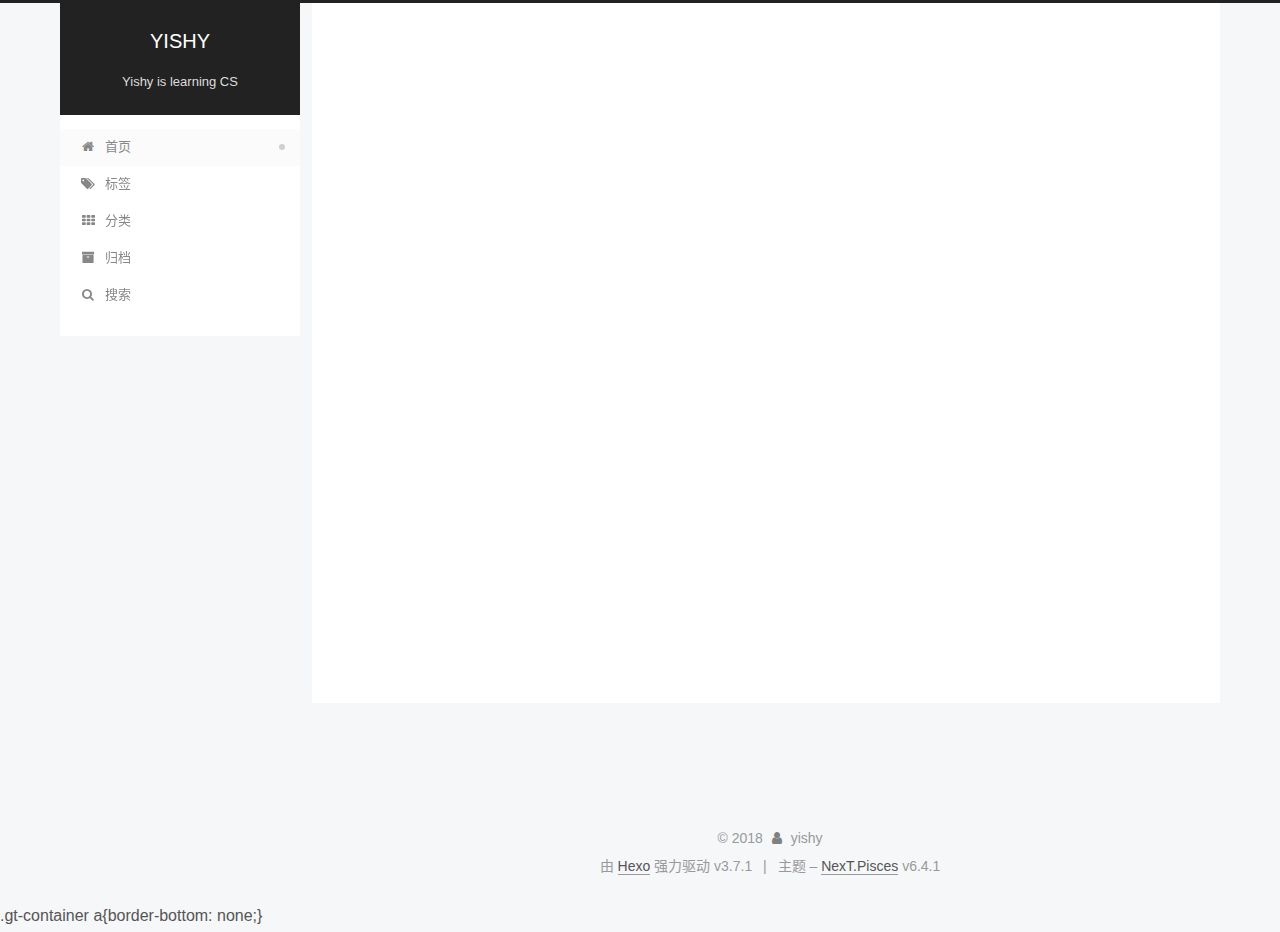
==== index.html @ 8e6f77f5 "Site updated: 2018-09-07 21:50:11" ====
<!DOCTYPE html>












  


<html class="theme-next pisces use-motion" lang="zh-CN">
<head>
  <meta charset="UTF-8"/>
<meta http-equiv="X-UA-Compatible" content="IE=edge" />
<meta name="viewport" content="width=device-width, initial-scale=1, maximum-scale=2"/>
<meta name="theme-color" content="#222">












<meta http-equiv="Cache-Control" content="no-transform" />
<meta http-equiv="Cache-Control" content="no-siteapp" />






















<link href="/lib/font-awesome/css/font-awesome.min.css?v=4.6.2" rel="stylesheet" type="text/css" />

<link href="/css/main.css?v=6.4.1" rel="stylesheet" type="text/css" />


  <link rel="apple-touch-icon" sizes="180x180" href="/images/header.jpg?v=6.4.1">


  <link rel="icon" type="image/png" sizes="32x32" href="/images/header.jpg?v=6.4.1">


  <link rel="icon" type="image/png" sizes="16x16" href="/images/header.jpg?v=6.4.1">










<script type="text/javascript" id="hexo.configurations">
  var NexT = window.NexT || {};
  var CONFIG = {
    root: '/',
    scheme: 'Pisces',
    version: '6.4.1',
    sidebar: {"position":"left","display":"post","offset":12,"b2t":false,"scrollpercent":false,"onmobile":false},
    fancybox: false,
    fastclick: false,
    lazyload: false,
    tabs: true,
    motion: {"enable":true,"async":false,"transition":{"post_block":"fadeIn","post_header":"slideDownIn","post_body":"slideDownIn","coll_header":"slideLeftIn","sidebar":"slideUpIn"}},
    algolia: {
      applicationID: '',
      apiKey: '',
      indexName: '',
      hits: {"per_page":10},
      labels: {"input_placeholder":"Search for Posts","hits_empty":"We didn't find any results for the search: ${query}","hits_stats":"${hits} results found in ${time} ms"}
    }
  };
</script>


  




  <meta property="og:type" content="website">
<meta property="og:title" content="YISHY">
<meta property="og:url" content="https://yishy.github.io/index.html">
<meta property="og:site_name" content="YISHY">
<meta property="og:locale" content="zh-CN">
<meta name="twitter:card" content="summary">
<meta name="twitter:title" content="YISHY">



  <link rel="alternate" href="/atom.xml" title="YISHY" type="application/atom+xml" />




  <link rel="canonical" href="https://yishy.github.io/"/>



<script type="text/javascript" id="page.configurations">
  CONFIG.page = {
    sidebar: "",
  };
</script>

  <title>YISHY</title>
  




<script async src="https://www.googletagmanager.com/gtag/js?id=UA-125414087-2"></script>
<script>
  window.dataLayer = window.dataLayer || [];
  function gtag(){dataLayer.push(arguments);}
  gtag('js', new Date());

  gtag('config', 'UA-125414087-2');
</script>






  <noscript>
  <style type="text/css">
    .use-motion .motion-element,
    .use-motion .brand,
    .use-motion .menu-item,
    .sidebar-inner,
    .use-motion .post-block,
    .use-motion .pagination,
    .use-motion .comments,
    .use-motion .post-header,
    .use-motion .post-body,
    .use-motion .collection-title { opacity: initial; }

    .use-motion .logo,
    .use-motion .site-title,
    .use-motion .site-subtitle {
      opacity: initial;
      top: initial;
    }

    .use-motion {
      .logo-line-before i { left: initial; }
      .logo-line-after i { right: initial; }
    }
  </style>
</noscript>

</head>

<body itemscope itemtype="http://schema.org/WebPage" lang="zh-CN">

  
  
    
  

  <div class="container sidebar-position-left 
  page-home">
    <div class="headband"></div>

    <header id="header" class="header" itemscope itemtype="http://schema.org/WPHeader">
      <div class="header-inner"><div class="site-brand-wrapper">
  <div class="site-meta ">
    

    <div class="custom-logo-site-title">
      <a href="/" class="brand" rel="start">
        <span class="logo-line-before"><i></i></span>
        <span class="site-title">YISHY</span>
        <span class="logo-line-after"><i></i></span>
      </a>
    </div>
    
      
        <p class="site-subtitle">Yishy is learning CS</p>
      
    
  </div>

  <div class="site-nav-toggle">
    <button aria-label="切换导航栏">
      <span class="btn-bar"></span>
      <span class="btn-bar"></span>
      <span class="btn-bar"></span>
    </button>
  </div>
</div>



<nav class="site-nav">
  
    <ul id="menu" class="menu">
      
        
        
        
          
          <li class="menu-item menu-item-home menu-item-active">
    <a href="/" rel="section">
      <i class="menu-item-icon fa fa-fw fa-home"></i> <br />首页</a>
  </li>
        
        
        
          
          <li class="menu-item menu-item-tags">
    <a href="/tags/" rel="section">
      <i class="menu-item-icon fa fa-fw fa-tags"></i> <br />标签</a>
  </li>
        
        
        
          
          <li class="menu-item menu-item-categories">
    <a href="/categories/" rel="section">
      <i class="menu-item-icon fa fa-fw fa-th"></i> <br />分类</a>
  </li>
        
        
        
          
          <li class="menu-item menu-item-archives">
    <a href="/archives/" rel="section">
      <i class="menu-item-icon fa fa-fw fa-archive"></i> <br />归档</a>
  </li>

      
      
        <li class="menu-item menu-item-search">
          
            <a href="javascript:;" class="popup-trigger">
          
            
              <i class="menu-item-icon fa fa-search fa-fw"></i> <br />搜索</a>
        </li>
      
    </ul>
  

  

  
    <div class="site-search">
      
  <div class="popup search-popup local-search-popup">
  <div class="local-search-header clearfix">
    <span class="search-icon">
      <i class="fa fa-search"></i>
    </span>
    <span class="popup-btn-close">
      <i class="fa fa-times-circle"></i>
    </span>
    <div class="local-search-input-wrapper">
      <input autocomplete="off"
             placeholder="搜索..." spellcheck="false"
             type="text" id="local-search-input">
    </div>
  </div>
  <div id="local-search-result"></div>
</div>



    </div>
  
</nav>



  



</div>
    </header>

    


    <main id="main" class="main">
      <div class="main-inner">
        <div class="content-wrap">
          
            

          
          <div id="content" class="content">
            
  <section id="posts" class="posts-expand">
    
      

  

  
  
  

  

  <article class="post post-type-normal" itemscope itemtype="http://schema.org/Article">
  
  
  
  <div class="post-block">
    <link itemprop="mainEntityOfPage" href="https://yishy.github.io/2018/09/06/hello-world/">

    <span hidden itemprop="author" itemscope itemtype="http://schema.org/Person">
      <meta itemprop="name" content="yishy">
      <meta itemprop="description" content="">
      <meta itemprop="image" content="/images/avatar.gif">
    </span>

    <span hidden itemprop="publisher" itemscope itemtype="http://schema.org/Organization">
      <meta itemprop="name" content="YISHY">
    </span>

    
      <header class="post-header">

        
        
          <h1 class="post-title" itemprop="name headline">
                
                <a class="post-title-link" href="/2018/09/06/hello-world/" itemprop="url">
                  Hello World
                </a>
              
            
          </h1>
        

        <div class="post-meta">
          <span class="post-time">

            
            
            

            
              <span class="post-meta-item-icon">
                <i class="fa fa-calendar-o"></i>
              </span>
              
                <span class="post-meta-item-text">发表于</span>
              

              
                
              

              <time title="创建时间：2018-09-06 19:52:58" itemprop="dateCreated datePublished" datetime="2018-09-06T19:52:58+08:00">2018-09-06</time>
            

            
          </span>

          

          
            
          

          
          
             <span id="/2018/09/06/hello-world/" class="leancloud_visitors" data-flag-title="Hello World">
               <span class="post-meta-divider">|</span>
               <span class="post-meta-item-icon">
                 <i class="fa fa-eye"></i>
               </span>
               
                 <span class="post-meta-item-text">阅读次数：</span>
               
                 <span class="leancloud-visitors-count"></span>
             </span>
          

          

          

          

        </div>
      </header>
    

    
    
    
    <div class="post-body" itemprop="articleBody">

      
      

      
        
          
          Welcome to Hexo! This is your very first post. Check documentation for more info. If you get any problems when using Hexo, you can find the 
          ...
          <!--noindex-->
          <div class="post-button text-center">
            <a class="btn" href="/2018/09/06/hello-world/#more" rel="contents">
              阅读全文 &raquo;
            </a>
          </div>
          <!--/noindex-->
        
      
    </div>

    

    
    
    

    

    

    

    <footer class="post-footer">
      

      

      

      
      
        <div class="post-eof"></div>
      
    </footer>
  </div>
  
  
  
  </article>


    
  </section>

  


          </div>
          

        </div>
        
          
  
  <div class="sidebar-toggle">
    <div class="sidebar-toggle-line-wrap">
      <span class="sidebar-toggle-line sidebar-toggle-line-first"></span>
      <span class="sidebar-toggle-line sidebar-toggle-line-middle"></span>
      <span class="sidebar-toggle-line sidebar-toggle-line-last"></span>
    </div>
  </div>

  <aside id="sidebar" class="sidebar">
    
    <div class="sidebar-inner">

      

      

      <section class="site-overview-wrap sidebar-panel sidebar-panel-active">
        <div class="site-overview">
          <div class="site-author motion-element" itemprop="author" itemscope itemtype="http://schema.org/Person">
            
              <p class="site-author-name" itemprop="name">yishy</p>
              <p class="site-description motion-element" itemprop="description"></p>
          </div>

          
            <nav class="site-state motion-element">
              
                <div class="site-state-item site-state-posts">
                
                  <a href="/archives/">
                
                    <span class="site-state-item-count">1</span>
                    <span class="site-state-item-name">日志</span>
                  </a>
                </div>
              

              

              
            </nav>
          

          
            <div class="feed-link motion-element">
              <a href="/atom.xml" rel="alternate">
                <i class="fa fa-rss"></i>
                RSS
              </a>
            </div>
          

          
            <div class="links-of-author motion-element">
              
                <span class="links-of-author-item">
                  <a href="https://github.com/yishy" target="_blank" title="GitHub"><i class="fa fa-fw fa-github"></i>GitHub</a>
                  
                </span>
              
            </div>
          

          
          

          
          

          
            
          
          

        </div>
      </section>

      

      

    </div>
  </aside>


        
      </div>
    </main>

    <footer id="footer" class="footer">
      <div class="footer-inner">
        <div class="copyright">&copy; <span itemprop="copyrightYear">2018</span>
  <span class="with-love" id="animate">
    <i class="fa fa-user"></i>
  </span>
  <span class="author" itemprop="copyrightHolder">yishy</span>

  

  
</div>




  <div class="powered-by">由 <a class="theme-link" target="_blank" href="https://hexo.io">Hexo</a> 强力驱动 v3.7.1</div>



  <span class="post-meta-divider">|</span>



  <div class="theme-info">主题 – <a class="theme-link" target="_blank" href="https://theme-next.org">NexT.Pisces</a> v6.4.1</div>




        








        
      </div>
    </footer>

    
      <div class="back-to-top">
        <i class="fa fa-arrow-up"></i>
        
      </div>
    

    
	
    

    
  </div>

  

<script type="text/javascript">
  if (Object.prototype.toString.call(window.Promise) !== '[object Function]') {
    window.Promise = null;
  }
</script>


























  
  
    <script type="text/javascript" src="/lib/jquery/index.js?v=2.1.3"></script>
  

  
  
    <script type="text/javascript" src="/lib/velocity/velocity.min.js?v=1.2.1"></script>
  

  
  
    <script type="text/javascript" src="/lib/velocity/velocity.ui.min.js?v=1.2.1"></script>
  


  


  <script type="text/javascript" src="/js/src/utils.js?v=6.4.1"></script>

  <script type="text/javascript" src="/js/src/motion.js?v=6.4.1"></script>



  
  


  <script type="text/javascript" src="/js/src/affix.js?v=6.4.1"></script>

  <script type="text/javascript" src="/js/src/schemes/pisces.js?v=6.4.1"></script>



  

  


  <script type="text/javascript" src="/js/src/bootstrap.js?v=6.4.1"></script>



  



  










.gt-container a{border-bottom: none;}
  

  <script type="text/javascript">
    // Popup Window;
    var isfetched = false;
    var isXml = true;
    // Search DB path;
    var search_path = "search.xml";
    if (search_path.length === 0) {
      search_path = "search.xml";
    } else if (/json$/i.test(search_path)) {
      isXml = false;
    }
    var path = "/" + search_path;
    // monitor main search box;

    var onPopupClose = function (e) {
      $('.popup').hide();
      $('#local-search-input').val('');
      $('.search-result-list').remove();
      $('#no-result').remove();
      $(".local-search-pop-overlay").remove();
      $('body').css('overflow', '');
    }

    function proceedsearch() {
      $("body")
        .append('<div class="search-popup-overlay local-search-pop-overlay"></div>')
        .css('overflow', 'hidden');
      $('.search-popup-overlay').click(onPopupClose);
      $('.popup').toggle();
      var $localSearchInput = $('#local-search-input');
      $localSearchInput.attr("autocapitalize", "none");
      $localSearchInput.attr("autocorrect", "off");
      $localSearchInput.focus();
    }

    // search function;
    var searchFunc = function(path, search_id, content_id) {
      'use strict';

      // start loading animation
      $("body")
        .append('<div class="search-popup-overlay local-search-pop-overlay">' +
          '<div id="search-loading-icon">' +
          '<i class="fa fa-spinner fa-pulse fa-5x fa-fw"></i>' +
          '</div>' +
          '</div>')
        .css('overflow', 'hidden');
      $("#search-loading-icon").css('margin', '20% auto 0 auto').css('text-align', 'center');

      

      $.ajax({
        url: path,
        dataType: isXml ? "xml" : "json",
        async: true,
        success: function(res) {
          // get the contents from search data
          isfetched = true;
          $('.popup').detach().appendTo('.header-inner');
          var datas = isXml ? $("entry", res).map(function() {
            return {
              title: $("title", this).text(),
              content: $("content",this).text(),
              url: $("url" , this).text()
            };
          }).get() : res;
          var input = document.getElementById(search_id);
          var resultContent = document.getElementById(content_id);
          var inputEventFunction = function() {
            var searchText = input.value.trim().toLowerCase();
            var keywords = searchText.split(/[\s\-]+/);
            if (keywords.length > 1) {
              keywords.push(searchText);
            }
            var resultItems = [];
            if (searchText.length > 0) {
              // perform local searching
              datas.forEach(function(data) {
                var isMatch = false;
                var hitCount = 0;
                var searchTextCount = 0;
                var title = data.title.trim();
                var titleInLowerCase = title.toLowerCase();
                var content = data.content.trim().replace(/<[^>]+>/g,"");
                
                var contentInLowerCase = content.toLowerCase();
                var articleUrl = decodeURIComponent(data.url);
                var indexOfTitle = [];
                var indexOfContent = [];
                // only match articles with not empty titles
                if(title != '') {
                  keywords.forEach(function(keyword) {
                    function getIndexByWord(word, text, caseSensitive) {
                      var wordLen = word.length;
                      if (wordLen === 0) {
                        return [];
                      }
                      var startPosition = 0, position = [], index = [];
                      if (!caseSensitive) {
                        text = text.toLowerCase();
                        word = word.toLowerCase();
                      }
                      while ((position = text.indexOf(word, startPosition)) > -1) {
                        index.push({position: position, word: word});
                        startPosition = position + wordLen;
                      }
                      return index;
                    }

                    indexOfTitle = indexOfTitle.concat(getIndexByWord(keyword, titleInLowerCase, false));
                    indexOfContent = indexOfContent.concat(getIndexByWord(keyword, contentInLowerCase, false));
                  });
                  if (indexOfTitle.length > 0 || indexOfContent.length > 0) {
                    isMatch = true;
                    hitCount = indexOfTitle.length + indexOfContent.length;
                  }
                }

                // show search results

                if (isMatch) {
                  // sort index by position of keyword

                  [indexOfTitle, indexOfContent].forEach(function (index) {
                    index.sort(function (itemLeft, itemRight) {
                      if (itemRight.position !== itemLeft.position) {
                        return itemRight.position - itemLeft.position;
                      } else {
                        return itemLeft.word.length - itemRight.word.length;
                      }
                    });
                  });

                  // merge hits into slices

                  function mergeIntoSlice(text, start, end, index) {
                    var item = index[index.length - 1];
                    var position = item.position;
                    var word = item.word;
                    var hits = [];
                    var searchTextCountInSlice = 0;
                    while (position + word.length <= end && index.length != 0) {
                      if (word === searchText) {
                        searchTextCountInSlice++;
                      }
                      hits.push({position: position, length: word.length});
                      var wordEnd = position + word.length;

                      // move to next position of hit

                      index.pop();
                      while (index.length != 0) {
                        item = index[index.length - 1];
                        position = item.position;
                        word = item.word;
                        if (wordEnd > position) {
                          index.pop();
                        } else {
                          break;
                        }
                      }
                    }
                    searchTextCount += searchTextCountInSlice;
                    return {
                      hits: hits,
                      start: start,
                      end: end,
                      searchTextCount: searchTextCountInSlice
                    };
                  }

                  var slicesOfTitle = [];
                  if (indexOfTitle.length != 0) {
                    slicesOfTitle.push(mergeIntoSlice(title, 0, title.length, indexOfTitle));
                  }

                  var slicesOfContent = [];
                  while (indexOfContent.length != 0) {
                    var item = indexOfContent[indexOfContent.length - 1];
                    var position = item.position;
                    var word = item.word;
                    // cut out 100 characters
                    var start = position - 20;
                    var end = position + 80;
                    if(start < 0){
                      start = 0;
                    }
                    if (end < position + word.length) {
                      end = position + word.length;
                    }
                    if(end > content.length){
                      end = content.length;
                    }
                    slicesOfContent.push(mergeIntoSlice(content, start, end, indexOfContent));
                  }

                  // sort slices in content by search text's count and hits' count

                  slicesOfContent.sort(function (sliceLeft, sliceRight) {
                    if (sliceLeft.searchTextCount !== sliceRight.searchTextCount) {
                      return sliceRight.searchTextCount - sliceLeft.searchTextCount;
                    } else if (sliceLeft.hits.length !== sliceRight.hits.length) {
                      return sliceRight.hits.length - sliceLeft.hits.length;
                    } else {
                      return sliceLeft.start - sliceRight.start;
                    }
                  });

                  // select top N slices in content

                  var upperBound = parseInt('1');
                  if (upperBound >= 0) {
                    slicesOfContent = slicesOfContent.slice(0, upperBound);
                  }

                  // highlight title and content

                  function highlightKeyword(text, slice) {
                    var result = '';
                    var prevEnd = slice.start;
                    slice.hits.forEach(function (hit) {
                      result += text.substring(prevEnd, hit.position);
                      var end = hit.position + hit.length;
                      result += '<b class="search-keyword">' + text.substring(hit.position, end) + '</b>';
                      prevEnd = end;
                    });
                    result += text.substring(prevEnd, slice.end);
                    return result;
                  }

                  var resultItem = '';

                  if (slicesOfTitle.length != 0) {
                    resultItem += "<li><a href='" + articleUrl + "' class='search-result-title'>" + highlightKeyword(title, slicesOfTitle[0]) + "</a>";
                  } else {
                    resultItem += "<li><a href='" + articleUrl + "' class='search-result-title'>" + title + "</a>";
                  }

                  slicesOfContent.forEach(function (slice) {
                    resultItem += "<a href='" + articleUrl + "'>" +
                      "<p class=\"search-result\">" + highlightKeyword(content, slice) +
                      "...</p>" + "</a>";
                  });

                  resultItem += "</li>";
                  resultItems.push({
                    item: resultItem,
                    searchTextCount: searchTextCount,
                    hitCount: hitCount,
                    id: resultItems.length
                  });
                }
              })
            };
            if (keywords.length === 1 && keywords[0] === "") {
              resultContent.innerHTML = '<div id="no-result"><i class="fa fa-search fa-5x" /></div>'
            } else if (resultItems.length === 0) {
              resultContent.innerHTML = '<div id="no-result"><i class="fa fa-frown-o fa-5x" /></div>'
            } else {
              resultItems.sort(function (resultLeft, resultRight) {
                if (resultLeft.searchTextCount !== resultRight.searchTextCount) {
                  return resultRight.searchTextCount - resultLeft.searchTextCount;
                } else if (resultLeft.hitCount !== resultRight.hitCount) {
                  return resultRight.hitCount - resultLeft.hitCount;
                } else {
                  return resultRight.id - resultLeft.id;
                }
              });
              var searchResultList = '<ul class=\"search-result-list\">';
              resultItems.forEach(function (result) {
                searchResultList += result.item;
              })
              searchResultList += "</ul>";
              resultContent.innerHTML = searchResultList;
            }
          }

          if ('auto' === 'auto') {
            input.addEventListener('input', inputEventFunction);
          } else {
            $('.search-icon').click(inputEventFunction);
            input.addEventListener('keypress', function (event) {
              if (event.keyCode === 13) {
                inputEventFunction();
              }
            });
          }

          // remove loading animation
          $(".local-search-pop-overlay").remove();
          $('body').css('overflow', '');

          proceedsearch();
        }
      });
    }

    // handle and trigger popup window;
    $('.popup-trigger').click(function(e) {
      e.stopPropagation();
      if (isfetched === false) {
        searchFunc(path, 'local-search-input', 'local-search-result');
      } else {
        proceedsearch();
      };
    });

    $('.popup-btn-close').click(onPopupClose);
    $('.popup').click(function(e){
      e.stopPropagation();
    });
    $(document).on('keyup', function (event) {
      var shouldDismissSearchPopup = event.which === 27 &&
        $('.search-popup').is(':visible');
      if (shouldDismissSearchPopup) {
        onPopupClose();
      }
    });
  </script>





  

  
  <script>
    
    function showTime(Counter) {
      var entries = [];
      var $visitors = $(".leancloud_visitors");

      $visitors.each(function () {
        entries.push( $(this).attr("id").trim() );
      });

      Counter('get', '/classes/Counter', { where: JSON.stringify({ url: { "$in": entries } }) })
        .done(function ({ results }) {
          var COUNT_CONTAINER_REF = '.leancloud-visitors-count';

          if (results.length === 0) {
            $visitors.find(COUNT_CONTAINER_REF).text(0);
            return;
          }

          for (var i = 0; i < results.length; i++) {
            var item = results[i];
            var url = item.url;
            var time = item.time;
            var element = document.getElementById(url);

            $(element).find(COUNT_CONTAINER_REF).text(time);
          }
          for(var i = 0; i < entries.length; i++) {
            var url = entries[i];
            var element = document.getElementById(url);
            var countSpan = $(element).find(COUNT_CONTAINER_REF);
            if( countSpan.text() == '') {
              countSpan.text(0);
            }
          }
        })
        .fail(function ({ responseJSON }) {
          console.log("LeanCloud Counter Error: " + responseJSON.code + " " + responseJSON.error);
        });
    }
    

    $(function() {
      $.get('https://app-router.leancloud.cn/2/route?appId=' + "")
        .done(function ({ api_server }) {
          var Counter = function (method, url, data) {
            return $.ajax({
              method: method,
              url: `https://${api_server}/1.1${url}`,
              headers: {
                'X-LC-Id': "",
                'X-LC-Key': "",
                'Content-Type': 'application/json',
              },
              data: data,
            });
          };
          
          if ($('.post-title-link').length >= 1) {
            showTime(Counter);
          }
          
        })
    });
  </script>



  

  

  

  
  

  

  

  

  

  

</body>
</html>
---- css/main.css ----
/* normalize.css v3.0.2 | MIT License | git.io/normalize */
html {
  font-family: sans-serif; /* 1 */
  -ms-text-size-adjust: 100%; /* 2 */
  -webkit-text-size-adjust: 100%; /* 2 */
}
body {
  margin: 0;
}
article,
aside,
details,
figcaption,
figure,
footer,
header,
hgroup,
main,
menu,
nav,
section,
summary {
  display: block;
}
audio,
canvas,
progress,
video {
  display: inline-block; /* 1 */
  vertical-align: baseline; /* 2 */
}
audio:not([controls]) {
  display: none;
  height: 0;
}
[hidden],
template {
  display: none;
}
a {
  background-color: transparent;
}
a:active,
a:hover {
  outline: 0;
}
abbr[title] {
  border-bottom: 1px dotted;
}
b,
strong {
  font-weight: bold;
}
dfn {
  font-style: italic;
}
h1 {
  font-size: 2em;
  margin: 0.67em 0;
}
mark {
  background: #ff0;
  color: #000;
}
small {
  font-size: 80%;
}
sub,
sup {
  font-size: 75%;
  line-height: 0;
  position: relative;
  vertical-align: baseline;
}
sup {
  top: -0.5em;
}
sub {
  bottom: -0.25em;
}
img {
  border: 0;
}
svg:not(:root) {
  overflow: hidden;
}
figure {
  margin: 1em 40px;
}
hr {
  -moz-box-sizing: content-box;
  box-sizing: content-box;
  height: 0;
}
pre {
  overflow: auto;
}
code,
kbd,
pre,
samp {
  font-family: monospace, monospace;
  font-size: 1em;
}
button,
input,
optgroup,
select,
textarea {
  color: inherit; /* 1 */
  font: inherit; /* 2 */
  margin: 0; /* 3 */
}
button {
  overflow: visible;
}
button,
select {
  text-transform: none;
}
button,
html input[type="button"],
input[type="reset"],
input[type="submit"] {
  -webkit-appearance: button; /* 2 */
  cursor: pointer; /* 3 */
}
button[disabled],
html input[disabled] {
  cursor: default;
}
button::-moz-focus-inner,
input::-moz-focus-inner {
  border: 0;
  padding: 0;
}
input {
  line-height: normal;
}
input[type="checkbox"],
input[type="radio"] {
  box-sizing: border-box; /* 1 */
  padding: 0; /* 2 */
}
input[type="number"]::-webkit-inner-spin-button,
input[type="number"]::-webkit-outer-spin-button {
  height: auto;
}
input[type="search"] {
  -webkit-appearance: textfield; /* 1 */
  -moz-box-sizing: content-box;
  -webkit-box-sizing: content-box; /* 2 */
  box-sizing: content-box;
}
input[type="search"]::-webkit-search-cancel-button,
input[type="search"]::-webkit-search-decoration {
  -webkit-appearance: none;
}
fieldset {
  border: 1px solid #c0c0c0;
  margin: 0 2px;
  padding: 0.35em 0.625em 0.75em;
}
legend {
  border: 0; /* 1 */
  padding: 0; /* 2 */
}
textarea {
  overflow: auto;
}
optgroup {
  font-weight: bold;
}
table {
  border-collapse: collapse;
  border-spacing: 0;
}
td,
th {
  padding: 0;
}
::selection {
  background: #262a30;
  color: #fff;
}
body {
  position: relative;
  font-family: 'Lato', "PingFang SC", "Microsoft YaHei", sans-serif;
  font-size: 14px;
  line-height: 2;
  color: #555;
  background: #f5f7f9;
}
@media (max-width: 767px) {
  body {
    padding-right: 0 !important;
  }
}
@media (min-width: 768px) and (max-width: 991px) {
  body {
    padding-right: 0 !important;
  }
}
@media (min-width: 1200px) {
  body {
    font-size: 16px;
  }
}
h1,
h2,
h3,
h4,
h5,
h6 {
  margin: 0;
  padding: 0;
  font-weight: bold;
  line-height: 1.5;
  font-family: 'Lato', "PingFang SC", "Microsoft YaHei", sans-serif;
}
h1,
h2,
h3,
h4,
h5,
h6 {
  margin: 20px 0 15px;
}
h1 {
  font-size: 22px;
}
@media (max-width: 767px) {
  h1 {
    font-size: 18px;
  }
}
h2 {
  font-size: 20px;
}
@media (max-width: 767px) {
  h2 {
    font-size: 16px;
  }
}
h3 {
  font-size: 18px;
}
@media (max-width: 767px) {
  h3 {
    font-size: 14px;
  }
}
h4 {
  font-size: 16px;
}
@media (max-width: 767px) {
  h4 {
    font-size: 12px;
  }
}
h5 {
  font-size: 14px;
}
@media (max-width: 767px) {
  h5 {
    font-size: 10px;
  }
}
h6 {
  font-size: 12px;
}
@media (max-width: 767px) {
  h6 {
    font-size: 8px;
  }
}
p {
  margin: 0 0 20px 0;
}
a {
  color: #555;
  text-decoration: none;
  outline: none;
  border-bottom: 1px solid #999;
  word-wrap: break-word;
}
a:hover {
  color: #222;
  border-bottom-color: #222;
}
blockquote {
  margin: 0;
  padding: 0;
}
img {
  display: block;
  margin: auto;
  max-width: 100%;
  height: auto;
}
hr {
  margin: 40px 0;
  height: 3px;
  border: none;
  background-color: #ddd;
  background-image: repeating-linear-gradient(-45deg, #fff, #fff 4px, transparent 4px, transparent 8px);
}
blockquote {
  padding: 0 15px;
  color: #666;
  border-left: 4px solid #ddd;
}
blockquote cite::before {
  content: "-";
  padding: 0 5px;
}
dt {
  font-weight: 700;
}
dd {
  margin: 0;
  padding: 0;
}
kbd {
  border: 1px solid #ccc;
  border-radius: 0.2em;
  box-shadow: 0.1em 0.1em 0.2em rgba(0,0,0,0.1);
  background-color: #f9f9f9;
  font-family: inherit;
  background-image: -webkit-linear-gradient(top, #eee, #fff, #eee);
  padding: 0.1em 0.3em;
  white-space: nowrap;
}
.text-left {
  text-align: left;
}
.text-center {
  text-align: center;
}
.text-right {
  text-align: right;
}
.text-justify {
  text-align: justify;
}
.text-nowrap {
  white-space: nowrap;
}
.text-lowercase {
  text-transform: lowercase;
}
.text-uppercase {
  text-transform: uppercase;
}
.text-capitalize {
  text-transform: capitalize;
}
.center-block {
  display: block;
  margin-left: auto;
  margin-right: auto;
}
.clearfix:before,
.clearfix:after {
  content: " ";
  display: table;
}
.clearfix:after {
  clear: both;
}
.pullquote {
  width: 45%;
}
.pullquote.left {
  float: left;
  margin-left: 5px;
  margin-right: 10px;
}
.pullquote.right {
  float: right;
  margin-left: 10px;
  margin-right: 5px;
}
.affix.affix.affix {
  position: fixed;
}
.translation {
  margin-top: -20px;
  font-size: 14px;
  color: #999;
}
.scrollbar-measure {
  width: 100px;
  height: 100px;
  overflow: scroll;
  position: absolute;
  top: -9999px;
}
.use-motion .motion-element {
  opacity: 0;
}
table {
  margin: 20px 0;
  width: 100%;
  border-collapse: collapse;
  border-spacing: 0;
  border: 1px solid #ddd;
  font-size: 14px;
  word-wrap: break-all;
}
table>tbody>tr:nth-of-type(odd) {
  background-color: #f9f9f9;
}
table>tbody>tr:hover {
  background-color: #f5f5f5;
}
caption,
th,
td {
  padding: 8px;
  text-align: left;
  vertical-align: middle;
  font-weight: normal;
}
th,
td {
  border-bottom: 3px solid #ddd;
  border-right: 1px solid #eee;
}
th {
  padding-bottom: 10px;
  font-weight: 700;
}
td {
  border-bottom-width: 1px;
}
html,
body {
  height: 100%;
}
.container {
  position: relative;
  min-height: 100%;
}
.header-inner {
  margin: 0 auto;
  padding: 100px 0 70px;
  width: calc(100% - 20px);
}
@media (min-width: 1200px) {
  .container .header-inner {
    width: 1160px;
  }
}
@media (min-width: 1600px) {
  .container .header-inner {
    width: 73%;
  }
}
.main {
  padding-bottom: 150px;
}
.main-inner {
  margin: 0 auto;
  width: calc(100% - 20px);
}
@media (min-width: 1200px) {
  .container .main-inner {
    width: 1160px;
  }
}
@media (min-width: 1600px) {
  .container .main-inner {
    width: 73%;
  }
}
.footer {
  position: absolute;
  left: 0;
  bottom: 0;
  width: 100%;
  min-height: 50px;
}
.footer-inner {
  box-sizing: border-box;
  margin: 20px auto;
  width: calc(100% - 20px);
}
@media (min-width: 1200px) {
  .container .footer-inner {
    width: 1160px;
  }
}
@media (min-width: 1600px) {
  .container .footer-inner {
    width: 73%;
  }
}
pre,
.highlight {
  overflow: auto;
  margin: 20px 0;
  padding: 0;
  font-size: 14px;
  color: #4d4d4c;
  background: #f7f7f7;
  line-height: 1.6;
}
pre,
code {
  font-family: consolas, Menlo, "PingFang SC", "Microsoft YaHei", monospace;
}
code {
  padding: 2px 4px;
  word-wrap: break-word;
  color: #555;
  background: #eee;
  border-radius: 3px;
  font-size: 14px;
}
pre {
  padding: 10px;
}
pre code {
  padding: 0;
  color: #4d4d4c;
  background: none;
  text-shadow: none;
}
.highlight {
  border-radius: 1px;
}
.highlight pre {
  border: none;
  margin: 0;
  padding: 10px 0;
}
.highlight table {
  margin: 0;
  width: auto;
  border: none;
}
.highlight td {
  border: none;
  padding: 0;
}
.highlight figcaption {
  font-size: 1em;
  color: #4d4d4c;
  line-height: 1em;
  margin-bottom: 1em;
  margin: 0em;
  padding: 0.5em;
  background: #eee;
  border-bottom: 1px solid #e9e9e9;
}
.highlight figcaption:before,
.highlight figcaption:after {
  content: " ";
  display: table;
}
.highlight figcaption:after {
  clear: both;
}
.highlight figcaption a {
  float: right;
  color: #4d4d4c;
}
.highlight figcaption a:hover {
  border-bottom-color: #4d4d4c;
}
.highlight .gutter pre {
  padding-left: 10px;
  padding-right: 10px;
  color: #869194;
  text-align: right;
  background-color: #eff2f3;
}
.highlight .code pre {
  width: 100%;
  padding-left: 10px;
  padding-right: 10px;
  background-color: #f7f7f7;
}
.highlight .line {
  height: 20px;
}
.gutter {
  -webkit-user-select: none;
  -moz-user-select: none;
  -ms-user-select: none;
  user-select: none;
}
.gist table {
  width: auto;
}
.gist table td {
  border: none;
}
pre .deletion {
  background: #fdd;
}
pre .addition {
  background: #dfd;
}
pre .meta {
  color: #8959a8;
}
pre .comment {
  color: #8e908c;
}
pre .variable,
pre .attribute,
pre .tag,
pre .regexp,
pre .ruby .constant,
pre .xml .tag .title,
pre .xml .pi,
pre .xml .doctype,
pre .html .doctype,
pre .css .id,
pre .css .class,
pre .css .pseudo {
  color: #c82829;
}
pre .number,
pre .preprocessor,
pre .built_in,
pre .literal,
pre .params,
pre .constant,
pre .command {
  color: #f5871f;
}
pre .ruby .class .title,
pre .css .rules .attribute,
pre .string,
pre .value,
pre .inheritance,
pre .header,
pre .ruby .symbol,
pre .xml .cdata,
pre .special,
pre .number,
pre .formula {
  color: #718c00;
}
pre .title,
pre .css .hexcolor {
  color: #3e999f;
}
pre .function,
pre .python .decorator,
pre .python .title,
pre .ruby .function .title,
pre .ruby .title .keyword,
pre .perl .sub,
pre .javascript .title,
pre .coffeescript .title {
  color: #4271ae;
}
pre .keyword,
pre .javascript .function {
  color: #8959a8;
}
.posts-expand .post-body img.full-image {
  border: none;
}
.blockquote-center,
.page-home .post-type-quote blockquote,
.page-post-detail .post-type-quote blockquote {
  position: relative;
  margin: 40px 0;
  padding: 0;
  border-left: none;
  text-align: center;
}
.blockquote-center::before,
.page-home .post-type-quote blockquote::before,
.page-post-detail .post-type-quote blockquote::before,
.blockquote-center::after,
.page-home .post-type-quote blockquote::after,
.page-post-detail .post-type-quote blockquote::after {
  position: absolute;
  content: ' ';
  display: block;
  width: 100%;
  height: 24px;
  opacity: 0.2;
  background-repeat: no-repeat;
  background-position: 0 -6px;
  background-size: 22px 22px;
}
.blockquote-center::before,
.page-home .post-type-quote blockquote::before,
.page-post-detail .post-type-quote blockquote::before {
  top: -20px;
  background-image: url("../images/quote-l.svg");
  border-top: 1px solid #ccc;
}
.blockquote-center::after,
.page-home .post-type-quote blockquote::after,
.page-post-detail .post-type-quote blockquote::after {
  bottom: -20px;
  background-image: url("../images/quote-r.svg");
  border-bottom: 1px solid #ccc;
  background-position: 100% 8px;
}
.blockquote-center p,
.page-home .post-type-quote blockquote p,
.page-post-detail .post-type-quote blockquote p,
.blockquote-center div,
.page-home .post-type-quote blockquote div,
.page-post-detail .post-type-quote blockquote div {
  text-align: center;
}
.post .post-body .group-picture img {
  box-sizing: border-box;
  padding: 0 3px;
  border: none;
}
.post .group-picture-row {
  overflow: hidden;
  margin-top: 6px;
}
.post .group-picture-row:first-child {
  margin-top: 0;
}
.post .group-picture-column {
  float: left;
}
.page-post-detail .post-body .group-picture-column {
  float: none;
  margin-top: 10px;
  width: auto !important;
}
.page-post-detail .post-body .group-picture-column img {
  margin: 0 auto;
}
.page-archive .group-picture-container {
  overflow: hidden;
}
.page-archive .group-picture-row {
  float: left;
}
.page-archive .group-picture-row:first-child {
  margin-top: 6px;
}
.page-archive .group-picture-column {
  max-width: 150px;
  max-height: 150px;
}
.post-body .note {
  position: relative;
  padding: 15px;
  margin-bottom: 20px;
  border: 1px solid #eee;
  border-left-width: 5px;
  border-radius: 3px;
}
.post-body .note h2,
.post-body .note h3,
.post-body .note h4,
.post-body .note h5,
.post-body .note h6 {
  margin-top: 0;
  margin-bottom: 0;
  border-bottom: initial;
  padding-top: 0 !important;
}
.post-body .note p:first-child,
.post-body .note ul:first-child,
.post-body .note ol:first-child,
.post-body .note table:first-child,
.post-body .note pre:first-child,
.post-body .note blockquote:first-child {
  margin-top: 0;
}
.post-body .note p:last-child,
.post-body .note ul:last-child,
.post-body .note ol:last-child,
.post-body .note table:last-child,
.post-body .note pre:last-child,
.post-body .note blockquote:last-child {
  margin-bottom: 0;
}
.post-body .note.default {
  border-left-color: #777;
}
.post-body .note.default h2,
.post-body .note.default h3,
.post-body .note.default h4,
.post-body .note.default h5,
.post-body .note.default h6 {
  color: #777;
}
.post-body .note.primary {
  border-left-color: #6f42c1;
}
.post-body .note.primary h2,
.post-body .note.primary h3,
.post-body .note.primary h4,
.post-body .note.primary h5,
.post-body .note.primary h6 {
  color: #6f42c1;
}
.post-body .note.info {
  border-left-color: #428bca;
}
.post-body .note.info h2,
.post-body .note.info h3,
.post-body .note.info h4,
.post-body .note.info h5,
.post-body .note.info h6 {
  color: #428bca;
}
.post-body .note.success {
  border-left-color: #5cb85c;
}
.post-body .note.success h2,
.post-body .note.success h3,
.post-body .note.success h4,
.post-body .note.success h5,
.post-body .note.success h6 {
  color: #5cb85c;
}
.post-body .note.warning {
  border-left-color: #f0ad4e;
}
.post-body .note.warning h2,
.post-body .note.warning h3,
.post-body .note.warning h4,
.post-body .note.warning h5,
.post-body .note.warning h6 {
  color: #f0ad4e;
}
.post-body .note.danger {
  border-left-color: #d9534f;
}
.post-body .note.danger h2,
.post-body .note.danger h3,
.post-body .note.danger h4,
.post-body .note.danger h5,
.post-body .note.danger h6 {
  color: #d9534f;
}
.post-body .label {
  display: inline;
  padding: 0 2px;
  white-space: nowrap;
}
.post-body .label.default {
  background-color: #f0f0f0;
}
.post-body .label.primary {
  background-color: #efe6f7;
}
.post-body .label.info {
  background-color: #e5f2f8;
}
.post-body .label.success {
  background-color: #e7f4e9;
}
.post-body .label.warning {
  background-color: #fcf6e1;
}
.post-body .label.danger {
  background-color: #fae8eb;
}
.post-body .tabs {
  position: relative;
  display: block;
  margin-bottom: 20px;
  padding-top: 10px;
}
.post-body .tabs ul.nav-tabs {
  margin: 0;
  padding: 0;
  display: flex;
  margin-bottom: -1px;
}
@media (max-width: 413px) {
  .post-body .tabs ul.nav-tabs {
    display: block;
    margin-bottom: 5px;
  }
}
.post-body .tabs ul.nav-tabs li.tab {
  list-style-type: none !important;
  margin: 0 0.25em 0 0;
  border-top: 3px solid transparent;
  border-left: 1px solid transparent;
  border-right: 1px solid transparent;
}
@media (max-width: 413px) {
  .post-body .tabs ul.nav-tabs li.tab {
    margin: initial;
    border-top: 1px solid transparent;
    border-left: 3px solid transparent;
    border-right: 1px solid transparent;
    border-bottom: 1px solid transparent;
  }
}
.post-body .tabs ul.nav-tabs li.tab a {
  outline: 0;
  border-bottom: initial;
  display: block;
  line-height: 1.8em;
  padding: 0.25em 0.75em;
  transition-duration: 0.2s;
  transition-timing-function: ease-out;
  transition-delay: 0s;
}
.post-body .tabs ul.nav-tabs li.tab a i {
  width: 1.285714285714286em;
}
.post-body .tabs ul.nav-tabs li.tab.active {
  border-top: 3px solid #fc6423;
  border-left: 1px solid #ddd;
  border-right: 1px solid #ddd;
  background-color: #fff;
}
@media (max-width: 413px) {
  .post-body .tabs ul.nav-tabs li.tab.active {
    border-top: 1px solid #ddd;
    border-left: 3px solid #fc6423;
    border-right: 1px solid #ddd;
    border-bottom: 1px solid #ddd;
  }
}
.post-body .tabs ul.nav-tabs li.tab.active a {
  cursor: default;
  color: #555;
}
.post-body .tabs .tab-content {
  background-color: #fff;
}
.post-body .tabs .tab-content .tab-pane {
  border: 1px solid #ddd;
  padding: 20px 20px 0 20px;
}
.post-body .tabs .tab-content .tab-pane:not(.active) {
  display: none !important;
}
.post-body .tabs .tab-content .tab-pane.active {
  display: block !important;
}
.btn {
  display: inline-block;
  padding: 0 20px;
  font-size: 14px;
  color: #555;
  background: #fff;
  border: 2px solid #555;
  text-decoration: none;
  border-radius: 2px;
  transition-property: background-color;
  transition-duration: 0.2s;
  transition-timing-function: ease-in-out;
  transition-delay: 0s;
  line-height: 2;
}
.btn:hover {
  border-color: #222;
  color: #fff;
  background: #222;
}
.btn +.btn {
  margin: 0 0 8px 8px;
}
.btn .fa-fw {
  width: 1.285714285714286em;
  text-align: left;
}
.btn-bar {
  display: block;
  width: 22px;
  height: 2px;
  background: #555;
  border-radius: 1px;
}
.btn-bar+.btn-bar {
  margin-top: 4px;
}
.pagination {
  margin: 120px 0 40px;
  text-align: center;
  border-top: 1px solid #eee;
}
.page-number-basic,
.pagination .prev,
.pagination .next,
.pagination .page-number,
.pagination .space {
  display: inline-block;
  position: relative;
  top: -1px;
  margin: 0 10px;
  padding: 0 11px;
}
@media (max-width: 767px) {
  .page-number-basic,
  .pagination .prev,
  .pagination .next,
  .pagination .page-number,
  .pagination .space {
    margin: 0 5px;
  }
}
.pagination .prev,
.pagination .next,
.pagination .page-number {
  border-bottom: 0;
  border-top: 1px solid #eee;
  transition-property: border-color;
  transition-duration: 0.2s;
  transition-timing-function: ease-in-out;
  transition-delay: 0s;
}
.pagination .prev:hover,
.pagination .next:hover,
.pagination .page-number:hover {
  border-top-color: #222;
}
.pagination .space {
  padding: 0;
  margin: 0;
}
.pagination .prev {
  margin-left: 0;
}
.pagination .next {
  margin-right: 0;
}
.pagination .page-number.current {
  color: #fff;
  background: #ccc;
  border-top-color: #ccc;
}
@media (max-width: 767px) {
  .pagination {
    border-top: none;
  }
  .pagination .prev,
  .pagination .next,
  .pagination .page-number {
    margin-bottom: 10px;
    border-top: 0;
    border-bottom: 1px solid #eee;
    padding: 0 10px;
  }
  .pagination .prev:hover,
  .pagination .next:hover,
  .pagination .page-number:hover {
    border-bottom-color: #222;
  }
}
.comments {
  margin: 60px 20px 0;
}
.tag-cloud {
  text-align: center;
}
.tag-cloud a {
  display: inline-block;
  margin: 10px;
}
.back-to-top {
  box-sizing: border-box;
  position: fixed;
  bottom: -100px;
  right: 30px;
  z-index: 1050;
  padding: 0 6px;
  width: 24px;
  background: #222;
  font-size: 12px;
  opacity: 0.6;
  color: #fff;
  cursor: pointer;
  text-align: center;
  -webkit-transform: translateZ(0);
  transition-property: bottom;
  transition-duration: 0.2s;
  transition-timing-function: ease-in-out;
  transition-delay: 0s;
}
@media (min-width: 768px) and (max-width: 991px) {
  .back-to-top {
    display: none !important;
  }
}
@media (max-width: 767px) {
  .back-to-top {
    display: none !important;
  }
}
.back-to-top.back-to-top-on {
  bottom: 30px;
}
.header {
  background: transparent;
}
.header-inner {
  position: relative;
}
.headband {
  height: 3px;
  background: #222;
}
.site-meta {
  margin: 0;
  text-align: center;
}
@media (max-width: 767px) {
  .site-meta {
    text-align: center;
  }
}
.brand {
  position: relative;
  display: inline-block;
  padding: 0 40px;
  color: #fff;
  background: #222;
  border-bottom: none;
}
.brand:hover {
  color: #fff;
}
.logo {
  display: inline-block;
  margin-right: 5px;
  line-height: 36px;
  vertical-align: top;
}
.site-title {
  display: inline-block;
  vertical-align: top;
  line-height: 36px;
  font-size: 20px;
  font-weight: normal;
  font-family: 'Lato', "PingFang SC", "Microsoft YaHei", sans-serif;
}
.site-subtitle {
  margin-top: 10px;
  font-size: 13px;
  color: #ddd;
}
.use-motion .brand {
  opacity: 0;
}
.use-motion .logo,
.use-motion .site-title,
.use-motion .site-subtitle {
  opacity: 0;
  position: relative;
  top: -10px;
}
.site-nav-toggle {
  display: none;
  position: absolute;
  top: 10px;
  left: 10px;
}
@media (max-width: 767px) {
  .site-nav-toggle {
    display: block;
  }
}
.site-nav-toggle button {
  margin-top: 2px;
  padding: 9px 10px;
  background: transparent;
  border: none;
}
@media (max-width: 767px) {
  .site-nav {
    display: none;
    margin: 0 -10px;
    padding: 0 10px;
    clear: both;
    border-top: 1px solid #ddd;
  }
}
@media (min-width: 768px) and (max-width: 991px) {
  .site-nav {
    display: block !important;
  }
}
@media (min-width: 992px) {
  .site-nav {
    display: block !important;
  }
}
.menu {
  margin-top: 20px;
  padding-left: 0;
  text-align: center;
}
.menu .menu-item {
  display: inline-block;
  margin: 0 10px;
  list-style: none;
}
@media screen and (max-width: 767px) {
  .menu .menu-item {
    margin-top: 10px;
  }
}
.menu .menu-item a {
  display: block;
  font-size: 13px;
  line-height: inherit;
  border-bottom: 1px solid transparent;
  transition-property: border-color;
  transition-duration: 0.2s;
  transition-timing-function: ease-in-out;
  transition-delay: 0s;
}
.menu .menu-item a:hover,
.menu-item-active a {
  border-bottom-color: #222;
}
.menu .menu-item .fa {
  margin-right: 5px;
}
.use-motion .menu-item {
  opacity: 0;
}
.post-body {
  font-family: 'Lato', "PingFang SC", "Microsoft YaHei", sans-serif;
}
@media (max-width: 767px) {
  .post-body {
    word-break: break-word;
  }
}
.post-body .fancybox img {
  display: block !important;
  margin: 0 auto;
  cursor: pointer;
  cursor: zoom-in;
  cursor: -webkit-zoom-in;
}
.post-body .image-caption,
.post-body .figure .caption {
  margin: -20px auto 15px;
  text-align: center;
  font-size: 14px;
  color: #999;
  font-weight: bold;
  line-height: 1;
}
.post-sticky-flag {
  display: inline-block;
  font-size: 16px;
  -ms-transform: rotate(30deg);
  -webkit-transform: rotate(30deg);
  -moz-transform: rotate(30deg);
  -ms-transform: rotate(30deg);
  -o-transform: rotate(30deg);
  transform: rotate(30deg);
}
.use-motion .post-block,
.use-motion .pagination,
.use-motion .comments {
  opacity: 0;
}
.use-motion .post-header {
  opacity: 0;
}
.use-motion .post-body {
  opacity: 0;
}
.use-motion .collection-title {
  opacity: 0;
}
.posts-expand {
  padding-top: 40px;
}
@media (max-width: 767px) {
  .posts-expand {
    margin: 0 20px;
  }
  .post-body pre .gutter pre {
    padding-right: 10px;
  }
  .post-body .highlight {
    margin-left: 0px;
    margin-right: 0px;
    padding: 0;
  }
  .post-body .highlight .gutter pre {
    padding-right: 10px;
  }
}
@media (min-width: 992px) {
  .posts-expand .post-body {
    text-align: justify;
  }
}
.posts-expand .post-body h2,
.posts-expand .post-body h3,
.posts-expand .post-body h4,
.posts-expand .post-body h5,
.posts-expand .post-body h6 {
  padding-top: 10px;
}
.posts-expand .post-body h2 .header-anchor,
.posts-expand .post-body h3 .header-anchor,
.posts-expand .post-body h4 .header-anchor,
.posts-expand .post-body h5 .header-anchor,
.posts-expand .post-body h6 .header-anchor {
  float: right;
  margin-left: 10px;
  color: #ccc;
  border-bottom-style: none;
  visibility: hidden;
}
.posts-expand .post-body h2 .header-anchor:hover,
.posts-expand .post-body h3 .header-anchor:hover,
.posts-expand .post-body h4 .header-anchor:hover,
.posts-expand .post-body h5 .header-anchor:hover,
.posts-expand .post-body h6 .header-anchor:hover {
  color: inherit;
}
.posts-expand .post-body h2:hover .header-anchor,
.posts-expand .post-body h3:hover .header-anchor,
.posts-expand .post-body h4:hover .header-anchor,
.posts-expand .post-body h5:hover .header-anchor,
.posts-expand .post-body h6:hover .header-anchor {
  visibility: visible;
}
.posts-expand .post-body ul li {
  list-style: circle;
}
.posts-expand .post-body img {
  box-sizing: border-box;
  margin: auto;
  padding: 3px;
  border: 1px solid #ddd;
}
.posts-expand .post-body .fancybox img {
  margin: 0 auto 25px;
}
.posts-expand .post-body img {
  margin: 0 auto 25px;
}
@media (max-width: 767px) {
  .posts-collapse {
    margin: 0 20px;
  }
  .posts-collapse .post-title,
  .posts-collapse .post-meta {
    display: block;
    width: auto;
    text-align: left;
  }
}
.posts-collapse {
  position: relative;
  z-index: 1010;
  margin-left: 55px;
}
.posts-collapse::after {
  content: " ";
  position: absolute;
  top: 20px;
  left: 0;
  margin-left: -2px;
  width: 4px;
  height: 100%;
  background: #f5f5f5;
  z-index: -1;
}
@media (max-width: 767px) {
  .posts-collapse {
    margin: 0 20px;
  }
}
.posts-collapse .collection-title {
  position: relative;
  margin: 60px 0;
}
.posts-collapse .collection-title h1,
.posts-collapse .collection-title h2 {
  margin-left: 20px;
}
.posts-collapse .collection-title small {
  color: #bbb;
  margin-left: 5px;
}
.posts-collapse .collection-title::before {
  content: " ";
  position: absolute;
  left: 0;
  top: 50%;
  margin-left: -4px;
  margin-top: -4px;
  width: 8px;
  height: 8px;
  background: #bbb;
  border-radius: 50%;
}
.posts-collapse .post {
  margin: 30px 0;
}
.posts-collapse .post-header {
  position: relative;
  transition-duration: 0.2s;
  transition-timing-function: ease-in-out;
  transition-delay: 0s;
  transition-property: border;
  border-bottom: 1px dashed #ccc;
}
.posts-collapse .post-header::before {
  content: " ";
  position: absolute;
  left: 0;
  top: 12px;
  width: 6px;
  height: 6px;
  margin-left: -4px;
  background: #bbb;
  border-radius: 50%;
  border: 1px solid #fff;
  transition-duration: 0.2s;
  transition-timing-function: ease-in-out;
  transition-delay: 0s;
  transition-property: background;
}
.posts-collapse .post-header:hover {
  border-bottom-color: #666;
}
.posts-collapse .post-header:hover::before {
  background: #222;
}
.posts-collapse .post-meta {
  position: absolute;
  font-size: 12px;
  left: 20px;
  top: 5px;
}
.posts-collapse .post-comments-count {
  display: none;
}
.posts-collapse .post-title {
  margin-left: 60px;
  font-size: 16px;
  font-weight: normal;
  line-height: inherit;
}
.posts-collapse .post-title::after {
  margin-left: 3px;
  opacity: 0.6;
}
.posts-collapse .post-title a {
  color: #666;
  border-bottom: none;
}
.page-home .post-type-quote .post-header,
.page-post-detail .post-type-quote .post-header,
.page-home .post-type-quote .post-tags,
.page-post-detail .post-type-quote .post-tags {
  display: none;
}
.posts-expand .post-title {
  text-align: center;
  word-break: break-word;
  font-weight: 400;
}
.posts-expand .post-title-link {
  display: inline-block;
  position: relative;
  color: #555;
  border-bottom: none;
  line-height: 1.2;
  vertical-align: top;
}
.posts-expand .post-title-link::before {
  content: "";
  position: absolute;
  width: 100%;
  height: 2px;
  bottom: 0;
  left: 0;
  background-color: #000;
  visibility: hidden;
  -webkit-transform: scaleX(0);
  -moz-transform: scaleX(0);
  -ms-transform: scaleX(0);
  -o-transform: scaleX(0);
  transform: scaleX(0);
  transition-duration: 0.2s;
  transition-timing-function: ease-in-out;
  transition-delay: 0s;
}
.posts-expand .post-title-link:hover::before {
  visibility: visible;
  -webkit-transform: scaleX(1);
  -moz-transform: scaleX(1);
  -ms-transform: scaleX(1);
  -o-transform: scaleX(1);
  transform: scaleX(1);
}
.posts-expand .post-title-link .fa {
  font-size: 16px;
}
.posts-expand .post-meta {
  margin: 3px 0 60px 0;
  color: #999;
  font-family: 'Lato', "PingFang SC", "Microsoft YaHei", sans-serif;
  font-size: 12px;
  text-align: center;
}
.posts-expand .post-meta .post-category-list {
  display: inline-block;
  margin: 0;
  padding: 3px;
}
.posts-expand .post-meta .post-category-list-link {
  color: #999;
}
.posts-expand .post-meta .post-description {
  font-size: 14px;
  margin-top: 2px;
}
.posts-expand .post-meta time {
  border-bottom: 1px dashed #999;
  cursor: help;
}
.post-meta-divider {
  margin: 0 0.5em;
}
.post-meta-item-icon {
  margin-right: 3px;
}
@media (min-width: 768px) and (max-width: 991px) {
  .post-meta-item-icon {
    display: inline-block;
  }
}
@media (max-width: 767px) {
  .post-meta-item-icon {
    display: inline-block;
  }
}
@media (min-width: 768px) and (max-width: 991px) {
  .post-meta-item-text {
    display: none;
  }
}
@media (max-width: 767px) {
  .post-meta-item-text {
    display: none;
  }
}
.post-button {
  margin-top: 40px;
}
.posts-expand .post-tags {
  margin-top: 40px;
  text-align: center;
}
.posts-expand .post-tags a {
  display: inline-block;
  margin-right: 10px;
  font-size: 13px;
}
.post-nav {
  display: table;
  margin-top: 15px;
  width: 100%;
  border-top: 1px solid #eee;
}
.post-nav-divider {
  display: table-cell;
  width: 10%;
}
.post-nav-item {
  display: table-cell;
  padding: 10px 0 0 0;
  width: 45%;
  vertical-align: top;
}
.post-nav-item a {
  position: relative;
  display: block;
  line-height: 25px;
  font-size: 14px;
  color: #555;
  border-bottom: none;
}
.post-nav-item a:hover {
  color: #222;
  border-bottom: none;
}
.post-nav-item a:active {
  top: 2px;
}
.post-nav-item .fa {
  position: absolute;
  top: 8px;
  left: 0;
  font-size: 12px;
}
.post-nav-next a {
  padding-left: 15px;
}
.post-nav-prev {
  text-align: right;
}
.post-nav-prev a {
  padding-right: 15px;
}
.post-nav-prev .fa {
  right: 0;
  left: auto;
}
.posts-expand .post-eof {
  display: block;
  margin: 80px auto 60px;
  width: 8%;
  height: 1px;
  background: #ccc;
  text-align: center;
}
.post:last-child .post-eof.post-eof.post-eof {
  display: none;
}
.post-gallery {
  display: table;
  table-layout: fixed;
  width: 100%;
  border-collapse: separate;
}
.post-gallery-row {
  display: table-row;
}
.post-gallery .post-gallery-img {
  display: table-cell;
  text-align: center;
  vertical-align: middle;
  border: none;
}
.post-gallery .post-gallery-img img {
  max-width: 100%;
  max-height: 100%;
  border: none;
}
.fancybox-close,
.fancybox-close:hover {
  border: none;
}
.rtl.post-body p,
.rtl.post-body a,
.rtl.post-body h1,
.rtl.post-body h2,
.rtl.post-body h3,
.rtl.post-body h4,
.rtl.post-body h5,
.rtl.post-body h6,
.rtl.post-body li,
.rtl.post-body ul,
.rtl.post-body ol {
  direction: rtl;
  font-family: UKIJ Ekran;
}
.rtl.post-title {
  font-family: UKIJ Ekran;
}
.post-body p a {
  color: #0593d3;
  border-bottom: none;
  border-bottom: 1px solid #0593d3;
}
.post-body p a:hover {
  color: #fc6423;
  border-bottom: none;
  border-bottom: 1px solid #fc6423;
}
.sidebar {
  position: fixed;
  right: 0;
  top: 0;
  bottom: 0;
  width: 0;
  z-index: 1040;
  box-shadow: inset 0 2px 6px #000;
  background: #222;
  -webkit-transform: translateZ(0);
}
.sidebar a,
.sidebar .exturl {
  color: #999;
  border-bottom-color: #555;
}
.sidebar a:hover,
.sidebar .exturl:hover {
  color: #eee;
}
@media (min-width: 768px) and (max-width: 991px) {
  .sidebar {
    display: none !important;
  }
}
@media (max-width: 767px) {
  .sidebar {
    display: none !important;
  }
}
.sidebar-inner {
  position: relative;
  padding: 20px 10px;
  color: #999;
  text-align: center;
}
.site-overview-wrap {
  overflow: hidden;
}
.site-overview {
  overflow-y: auto;
  overflow-x: hidden;
}
.sidebar-toggle {
  position: fixed;
  right: 30px;
  bottom: 45px;
  width: 14px;
  height: 14px;
  padding: 5px;
  background: #222;
  line-height: 0;
  z-index: 1050;
  cursor: pointer;
  -webkit-transform: translateZ(0);
}
@media (min-width: 768px) and (max-width: 991px) {
  .sidebar-toggle {
    display: none !important;
  }
}
@media (max-width: 767px) {
  .sidebar-toggle {
    display: none !important;
  }
}
.sidebar-toggle-line {
  position: relative;
  display: inline-block;
  vertical-align: top;
  height: 2px;
  width: 100%;
  background: #fff;
  margin-top: 3px;
}
.sidebar-toggle-line:first-child {
  margin-top: 0;
}
.site-author-image {
  display: block;
  margin: 0 auto;
  padding: 2px;
  max-width: 120px;
  height: auto;
  border: 1px solid #eee;
  opacity: 1;
}
.site-author-name {
  margin: 0;
  text-align: center;
  color: #222;
  font-weight: 600;
}
.site-description {
  margin-top: 0;
  text-align: center;
  font-size: 13px;
  color: #999;
}
.site-state {
  overflow: hidden;
  line-height: 1.4;
  white-space: nowrap;
  text-align: center;
}
.site-state-item {
  display: inline-block;
  padding: 0 15px;
  border-left: 1px solid #eee;
}
.site-state-item:first-child {
  border-left: none;
}
.site-state-item a {
  border-bottom: none;
}
.site-state-item-count {
  display: block;
  text-align: center;
  color: inherit;
  font-weight: 600;
  font-size: 16px;
}
.site-state-item-name {
  font-size: 13px;
  color: #999;
}
.feed-link {
  margin-top: 20px;
}
.feed-link a {
  display: inline-block;
  padding: 0 15px;
  color: #fc6423;
  border: 1px solid #fc6423;
  border-radius: 4px;
}
.feed-link a i {
  color: #fc6423;
  font-size: 14px;
}
.feed-link a:hover {
  color: #fff;
  background: #fc6423;
}
.feed-link a:hover i {
  color: #fff;
}
.links-of-author {
  margin-top: 20px;
}
.links-of-author a,
.links-of-author .exturl {
  display: inline-block;
  vertical-align: middle;
  margin-right: 10px;
  margin-bottom: 10px;
  border-bottom-color: #555;
  font-size: 13px;
}
.links-of-author a:before,
.links-of-author .exturl:before {
  display: inline-block;
  vertical-align: middle;
  margin-right: 3px;
  content: " ";
  width: 4px;
  height: 4px;
  border-radius: 50%;
  background: #38ff3d;
}
.links-of-blogroll {
  font-size: 13px;
}
.links-of-blogroll-title {
  margin-top: 20px;
  font-size: 14px;
  font-weight: 600;
}
.links-of-blogroll-list {
  margin: 0;
  padding: 0;
  list-style: none;
}
.links-of-blogroll-item {
  padding: 2px 10px;
}
.links-of-blogroll-item a {
  max-width: 280px;
  box-sizing: border-box;
  display: inline-block;
  overflow: hidden;
  white-space: nowrap;
  text-overflow: ellipsis;
}
.sidebar-nav {
  margin: 0 0 20px;
  padding-left: 0;
}
.sidebar-nav li {
  display: inline-block;
  cursor: pointer;
  border-bottom: 1px solid transparent;
  font-size: 14px;
  color: #555;
}
.sidebar-nav li:hover {
  color: #fc6423;
}
.page-post-detail .sidebar-nav-toc {
  padding: 0 5px;
}
.page-post-detail .sidebar-nav-overview {
  margin-left: 10px;
}
.sidebar-nav .sidebar-nav-active {
  color: #fc6423;
  border-bottom-color: #fc6423;
}
.sidebar-nav .sidebar-nav-active:hover {
  color: #fc6423;
}
.sidebar-panel {
  display: none;
}
.sidebar-panel-active {
  display: block;
}
.post-toc-empty {
  font-size: 14px;
  color: #666;
}
.post-toc-wrap {
  overflow: hidden;
}
.post-toc {
  overflow: auto;
}
.post-toc ol {
  margin: 0;
  padding: 0 2px 5px 10px;
  text-align: left;
  list-style: none;
  font-size: 14px;
}
.post-toc ol > ol {
  padding-left: 0;
}
.post-toc ol a {
  transition-duration: 0.2s;
  transition-timing-function: ease-in-out;
  transition-delay: 0s;
  transition-property: all;
  color: #666;
  border-bottom-color: #ccc;
}
.post-toc ol a:hover {
  color: #000;
  border-bottom-color: #000;
}
.post-toc .nav-item {
  overflow: hidden;
  text-overflow: ellipsis;
  white-space: nowrap;
  line-height: 1.8;
}
.post-toc .nav .nav-child {
  display: none;
}
.post-toc .nav .active > .nav-child {
  display: block;
}
.post-toc .nav .active-current > .nav-child {
  display: block;
}
.post-toc .nav .active-current > .nav-child > .nav-item {
  display: block;
}
.post-toc .nav .active > a {
  color: #fc6423;
  border-bottom-color: #fc6423;
}
.post-toc .nav .active-current > a {
  color: #fc6423;
}
.post-toc .nav .active-current > a:hover {
  color: #fc6423;
}
.footer {
  font-size: 14px;
  color: #999;
}
.footer img {
  border: none;
}
.footer-inner {
  text-align: center;
}
.with-love {
  display: inline-block;
  margin: 0 5px;
  color: #808080;
}
.powered-by,
.theme-info {
  display: inline-block;
}
.cc-license {
  margin-top: 10px;
  text-align: center;
}
.cc-license .cc-opacity {
  opacity: 0.7;
  border-bottom: none;
}
.cc-license .cc-opacity:hover {
  opacity: 0.9;
}
.cc-license img {
  display: inline-block;
}
@-moz-keyframes iconAnimate {
  0%, 100% {
    -webkit-transform: scale(1);
    -moz-transform: scale(1);
    -ms-transform: scale(1);
    -o-transform: scale(1);
    transform: scale(1);
  }
  10%, 30% {
    -webkit-transform: scale(0.9);
    -moz-transform: scale(0.9);
    -ms-transform: scale(0.9);
    -o-transform: scale(0.9);
    transform: scale(0.9);
  }
  20%, 40%, 60%, 80% {
    -webkit-transform: scale(1.1);
    -moz-transform: scale(1.1);
    -ms-transform: scale(1.1);
    -o-transform: scale(1.1);
    transform: scale(1.1);
  }
  50%, 70% {
    -webkit-transform: scale(1.1);
    -moz-transform: scale(1.1);
    -ms-transform: scale(1.1);
    -o-transform: scale(1.1);
    transform: scale(1.1);
  }
}
@-webkit-keyframes iconAnimate {
  0%, 100% {
    -webkit-transform: scale(1);
    -moz-transform: scale(1);
    -ms-transform: scale(1);
    -o-transform: scale(1);
    transform: scale(1);
  }
  10%, 30% {
    -webkit-transform: scale(0.9);
    -moz-transform: scale(0.9);
    -ms-transform: scale(0.9);
    -o-transform: scale(0.9);
    transform: scale(0.9);
  }
  20%, 40%, 60%, 80% {
    -webkit-transform: scale(1.1);
    -moz-transform: scale(1.1);
    -ms-transform: scale(1.1);
    -o-transform: scale(1.1);
    transform: scale(1.1);
  }
  50%, 70% {
    -webkit-transform: scale(1.1);
    -moz-transform: scale(1.1);
    -ms-transform: scale(1.1);
    -o-transform: scale(1.1);
    transform: scale(1.1);
  }
}
@-o-keyframes iconAnimate {
  0%, 100% {
    -webkit-transform: scale(1);
    -moz-transform: scale(1);
    -ms-transform: scale(1);
    -o-transform: scale(1);
    transform: scale(1);
  }
  10%, 30% {
    -webkit-transform: scale(0.9);
    -moz-transform: scale(0.9);
    -ms-transform: scale(0.9);
    -o-transform: scale(0.9);
    transform: scale(0.9);
  }
  20%, 40%, 60%, 80% {
    -webkit-transform: scale(1.1);
    -moz-transform: scale(1.1);
    -ms-transform: scale(1.1);
    -o-transform: scale(1.1);
    transform: scale(1.1);
  }
  50%, 70% {
    -webkit-transform: scale(1.1);
    -moz-transform: scale(1.1);
    -ms-transform: scale(1.1);
    -o-transform: scale(1.1);
    transform: scale(1.1);
  }
}
@keyframes iconAnimate {
  0%, 100% {
    -webkit-transform: scale(1);
    -moz-transform: scale(1);
    -ms-transform: scale(1);
    -o-transform: scale(1);
    transform: scale(1);
  }
  10%, 30% {
    -webkit-transform: scale(0.9);
    -moz-transform: scale(0.9);
    -ms-transform: scale(0.9);
    -o-transform: scale(0.9);
    transform: scale(0.9);
  }
  20%, 40%, 60%, 80% {
    -webkit-transform: scale(1.1);
    -moz-transform: scale(1.1);
    -ms-transform: scale(1.1);
    -o-transform: scale(1.1);
    transform: scale(1.1);
  }
  50%, 70% {
    -webkit-transform: scale(1.1);
    -moz-transform: scale(1.1);
    -ms-transform: scale(1.1);
    -o-transform: scale(1.1);
    transform: scale(1.1);
  }
}
.fa {
  font-family: FontAwesome !important;
}
.local-search-pop-overlay {
  position: fixed;
  width: 100%;
  height: 100%;
  top: 0;
  left: 0;
  z-index: 2080;
  background-color: rgba(0,0,0,0.3);
}
.local-search-popup {
  display: none;
  position: fixed;
  top: 10%;
  left: 50%;
  margin-left: -350px;
  width: 700px;
  height: 80%;
  padding: 0;
  background: #fff;
  color: #333;
  z-index: 9999;
  border-radius: 5px;
}
@media (max-width: 767px) {
  .local-search-popup {
    padding: 0;
    top: 0;
    left: 0;
    margin: 0;
    width: 100%;
    height: 100%;
    border-radius: 0;
  }
}
.local-search-popup ul.search-result-list {
  padding: 0;
  margin: 0 5px;
}
.local-search-popup p.search-result {
  border-bottom: 1px dashed #ccc;
  padding: 5px 0;
}
.local-search-popup a.search-result-title {
  font-weight: bold;
  font-size: 16px;
}
.local-search-popup .search-keyword {
  border-bottom: 1px dashed #f00;
  font-weight: bold;
  color: #f00;
}
.local-search-popup .local-search-header {
  padding: 5px;
  height: 36px;
  background: #f5f5f5;
  border-top-left-radius: 5px;
  border-top-right-radius: 5px;
}
.local-search-popup #local-search-result {
  overflow: auto;
  position: relative;
  padding: 5px 25px;
  height: calc(100% - 55px);
}
.local-search-popup .local-search-input-wrapper {
  display: inline-block;
  width: calc(100% - 90px);
  height: 36px;
  line-height: 36px;
  padding: 0 5px;
}
.local-search-popup .local-search-input-wrapper input {
  padding: 8px 0;
  height: 20px;
  display: block;
  width: 100%;
  outline: none;
  border: none;
  background: transparent;
  vertical-align: middle;
}
.local-search-popup .search-icon,
.local-search-popup .popup-btn-close {
  display: inline-block;
  font-size: 18px;
  color: #999;
  height: 36px;
  width: 18px;
  padding-left: 10px;
  padding-right: 10px;
}
.local-search-popup .search-icon {
  float: left;
}
.local-search-popup .popup-btn-close {
  border-left: 1px solid #eee;
  float: right;
  cursor: pointer;
}
.local-search-popup #no-result {
  position: absolute;
  left: 50%;
  top: 50%;
  -webkit-transform: translate(-50%, -50%);
  -webkit-transform: translate(-50%, -50%);
  -moz-transform: translate(-50%, -50%);
  -ms-transform: translate(-50%, -50%);
  -o-transform: translate(-50%, -50%);
  transform: translate(-50%, -50%);
  color: #ccc;
}
@media (min-width: 768px) and (max-width: 991px) {
  .busuanzi-count {
    width: auto;
  }
}
@media (max-width: 767px) {
  .busuanzi-count {
    width: auto;
  }
}
.site-uv,
.site-pv,
.page-pv {
  display: inline-block;
}
.site-uv .busuanzi-value,
.site-pv .busuanzi-value,
.page-pv .busuanzi-value {
  margin: 0 5px;
}
.page-archive .archive-page-counter {
  position: relative;
  top: 3px;
  left: 20px;
}
@media (max-width: 767px) {
  .page-archive .archive-page-counter {
    top: 5px;
  }
}
.page-archive .posts-collapse .archive-move-on {
  position: absolute;
  top: 11px;
  left: 0;
  margin-left: -6px;
  width: 10px;
  height: 10px;
  opacity: 0.5;
  background: #555;
  border: 1px solid #fff;
  border-radius: 50%;
}
.category-all-page .category-all-title {
  text-align: center;
}
.category-all-page .category-all {
  margin-top: 20px;
}
.category-all-page .category-list {
  margin: 0;
  padding: 0;
  list-style: none;
}
.category-all-page .category-list-item {
  margin: 5px 10px;
}
.category-all-page .category-list-count {
  color: #bbb;
}
.category-all-page .category-list-count:before {
  display: inline;
  content: " (";
}
.category-all-page .category-list-count:after {
  display: inline;
  content: ") ";
}
.category-all-page .category-list-child {
  padding-left: 10px;
}
#schedule ul#event-list {
  padding-left: 30px;
}
#schedule ul#event-list hr {
  margin: 20px 0 45px 0 !important;
  background: #222;
}
#schedule ul#event-list hr:after {
  display: inline-block;
  content: 'NOW';
  background: #222;
  color: #fff;
  font-weight: bold;
  text-align: right;
  padding: 0 5px;
}
#schedule ul#event-list li.event {
  margin: 20px 0px;
  background: #f9f9f9;
  padding-left: 10px;
  min-height: 40px;
}
#schedule ul#event-list li.event h2.event-summary {
  margin: 0;
  padding-bottom: 3px;
}
#schedule ul#event-list li.event h2.event-summary:before {
  display: inline-block;
  font-family: FontAwesome;
  font-size: 8px;
  content: '\f111';
  vertical-align: middle;
  margin-right: 25px;
  color: #bbb;
}
#schedule ul#event-list li.event span.event-relative-time {
  display: inline-block;
  font-size: 12px;
  font-weight: 400;
  padding-left: 12px;
  color: #bbb;
}
#schedule ul#event-list li.event span.event-details {
  display: block;
  color: #bbb;
  margin-left: 56px;
  padding-top: 3px;
  padding-bottom: 6px;
  text-indent: -24px;
  line-height: 18px;
}
#schedule ul#event-list li.event span.event-details:before {
  text-indent: 0;
  display: inline-block;
  width: 14px;
  font-family: FontAwesome;
  text-align: center;
  margin-right: 9px;
  color: #bbb;
}
#schedule ul#event-list li.event span.event-details.event-location:before {
  content: '\f041';
}
#schedule ul#event-list li.event span.event-details.event-duration:before {
  content: '\f017';
}
#schedule ul#event-list li.event-past {
  background: #fcfcfc;
}
#schedule ul#event-list li.event-past > * {
  opacity: 0.6;
}
#schedule ul#event-list li.event-past h2.event-summary {
  color: #bbb;
}
#schedule ul#event-list li.event-past h2.event-summary:before {
  color: #dfdfdf;
}
#schedule ul#event-list li.event-now {
  background: #222;
  color: #fff;
  padding: 15px 0 15px 10px;
}
#schedule ul#event-list li.event-now h2.event-summary:before {
  -webkit-transform: scale(1.2);
  -moz-transform: scale(1.2);
  -ms-transform: scale(1.2);
  -o-transform: scale(1.2);
  transform: scale(1.2);
  color: #fff;
  animation: dot-flash 1s alternate infinite ease-in-out;
}
#schedule ul#event-list li.event-now * {
  color: #fff !important;
}
@-moz-keyframes dot-flash {
  from {
    opacity: 1;
    -webkit-transform: scale(1.1);
    -moz-transform: scale(1.1);
    -ms-transform: scale(1.1);
    -o-transform: scale(1.1);
    transform: scale(1.1);
  }
  to {
    opacity: 0;
    -webkit-transform: scale(1);
    -moz-transform: scale(1);
    -ms-transform: scale(1);
    -o-transform: scale(1);
    transform: scale(1);
  }
}
@-webkit-keyframes dot-flash {
  from {
    opacity: 1;
    -webkit-transform: scale(1.1);
    -moz-transform: scale(1.1);
    -ms-transform: scale(1.1);
    -o-transform: scale(1.1);
    transform: scale(1.1);
  }
  to {
    opacity: 0;
    -webkit-transform: scale(1);
    -moz-transform: scale(1);
    -ms-transform: scale(1);
    -o-transform: scale(1);
    transform: scale(1);
  }
}
@-o-keyframes dot-flash {
  from {
    opacity: 1;
    -webkit-transform: scale(1.1);
    -moz-transform: scale(1.1);
    -ms-transform: scale(1.1);
    -o-transform: scale(1.1);
    transform: scale(1.1);
  }
  to {
    opacity: 0;
    -webkit-transform: scale(1);
    -moz-transform: scale(1);
    -ms-transform: scale(1);
    -o-transform: scale(1);
    transform: scale(1);
  }
}
@keyframes dot-flash {
  from {
    opacity: 1;
    -webkit-transform: scale(1.1);
    -moz-transform: scale(1.1);
    -ms-transform: scale(1.1);
    -o-transform: scale(1.1);
    transform: scale(1.1);
  }
  to {
    opacity: 0;
    -webkit-transform: scale(1);
    -moz-transform: scale(1);
    -ms-transform: scale(1);
    -o-transform: scale(1);
    transform: scale(1);
  }
}
.page-post-detail .sidebar-toggle-line {
  background: #fc6423;
}
.page-post-detail .comments {
  overflow: hidden;
}
ul.breadcrumb {
  list-style: none;
  margin: 1em 0;
  padding: 0 2em;
  text-align: center;
  font-size: 12px;
}
ul.breadcrumb li {
  display: inline;
}
ul.breadcrumb li+li:before {
  padding: 0.5em;
  font-weight: normal;
  content: "/\00a0";
}
ul.breadcrumb li+li:last-child {
  font-weight: bold;
}
.header {
  position: relative;
  margin: 0 auto;
  width: calc(100% - 20px);
}
@media (min-width: 1200px) {
  .header {
    width: 1160px;
  }
}
@media (min-width: 1600px) {
  .header {
    width: 73%;
  }
}
@media (min-width: 768px) and (max-width: 991px) {
  .header {
    width: auto;
  }
}
@media (max-width: 767px) {
  .header {
    width: auto;
  }
}
.header-inner {
  position: absolute;
  top: 0;
  overflow: hidden;
  padding: 0;
  width: 240px;
  background: #fff;
  box-shadow: initial;
  border-radius: initial;
}
@media (min-width: 1200px) {
  .container .header-inner {
    width: 240px;
  }
}
@media (min-width: 768px) and (max-width: 991px) {
  .header-inner {
    position: relative;
    width: auto;
    border-radius: initial;
  }
}
@media (max-width: 767px) {
  .header-inner {
    position: relative;
    width: auto;
    border-radius: initial;
  }
}
.main:before,
.main:after {
  content: " ";
  display: table;
}
.main:after {
  clear: both;
}
@media (min-width: 768px) and (max-width: 991px) {
  .main {
    padding-bottom: 100px;
  }
}
@media (max-width: 767px) {
  .main {
    padding-bottom: 100px;
  }
}
@media (min-width: 768px) and (max-width: 991px) {
  .container .main-inner {
    width: auto;
  }
}
@media (max-width: 767px) {
  .container .main-inner {
    width: auto;
  }
}
.content-wrap {
  float: right;
  box-sizing: border-box;
  padding: 40px;
  width: calc(100% - 252px);
  background: #fff;
  min-height: 700px;
  box-shadow: initial;
  border-radius: initial;
}
@media (min-width: 768px) and (max-width: 991px) {
  .content-wrap {
    width: 100%;
    padding: 20px;
    border-radius: initial;
  }
}
@media (max-width: 767px) {
  .content-wrap {
    width: 100%;
    padding: 20px;
    min-height: auto;
    border-radius: initial;
  }
}
.sidebar {
  position: static;
  float: left;
  margin-top: 300px;
  width: 240px;
  background: #f5f7f9;
  box-shadow: none;
}
@media (min-width: 768px) and (max-width: 991px) {
  .sidebar {
    display: none;
  }
}
@media (max-width: 767px) {
  .sidebar {
    display: none;
  }
}
.sidebar-toggle {
  display: none;
}
.footer-inner {
  padding-left: 260px;
}
@media (min-width: 768px) and (max-width: 991px) {
  .footer-inner {
    width: auto;
    padding-left: 0 !important;
    padding-right: 0 !important;
  }
}
@media (max-width: 767px) {
  .footer-inner {
    width: auto;
    padding-left: 0 !important;
    padding-right: 0 !important;
  }
}
.sidebar-position-right .header-inner {
  right: 0;
}
.sidebar-position-right .content-wrap {
  float: left;
}
.sidebar-position-right .sidebar {
  float: right;
}
.sidebar-position-right .footer-inner {
  padding-left: 0;
  padding-right: 260px;
}
.site-brand-wrapper {
  position: relative;
}
.site-meta {
  padding: 20px 0;
  color: #fff;
  background: #222;
}
@media (min-width: 768px) and (max-width: 991px) {
  .site-meta {
    box-shadow: 0 0 16px rgba(0,0,0,0.5);
  }
}
@media (max-width: 767px) {
  .site-meta {
    box-shadow: 0 0 16px rgba(0,0,0,0.5);
  }
}
.brand {
  padding: 0;
  background: none;
}
.brand:hover {
  color: #fff;
}
.site-subtitle {
  margin: 10px 10px 0;
  font-weight: initial;
}
.site-search form {
  display: none;
}
.site-nav {
  border-top: none;
}
@media (min-width: 768px) and (max-width: 991px) {
  .site-nav {
    display: none !important;
  }
}
@media (min-width: 768px) and (max-width: 991px) {
  .site-nav-on {
    display: block !important;
  }
}
.menu .menu-item {
  display: block;
  margin: 0;
}
.menu .menu-item a {
  position: relative;
  box-sizing: border-box;
  padding: 5px 20px;
  text-align: left;
  line-height: inherit;
  transition-property: background-color;
  transition-duration: 0.2s;
  transition-timing-function: ease-in-out;
  transition-delay: 0s;
}
.menu .menu-item a:hover,
.menu-item-active a {
  background: #f9f9f9;
  border-bottom-color: #fff;
}
.menu .menu-item .badge {
  display: inline-block;
  padding: 2px 5px;
  font-weight: 700;
  line-height: 1;
  color: #fff;
  text-align: center;
  white-space: nowrap;
  vertical-align: middle;
  background-color: #ccc;
  border-radius: 10px;
  float: right;
  margin: 0.35em 0 0 0;
  text-shadow: 1px 1px 0px rgba(0,0,0,0.1);
}
.menu .menu-item br {
  display: none;
}
.menu-item-active a:after {
  content: " ";
  position: absolute;
  top: 50%;
  margin-top: -3px;
  right: 15px;
  width: 6px;
  height: 6px;
  border-radius: 50%;
  background-color: #bbb;
}
.btn-bar {
  background-color: #fff;
}
.site-nav-toggle {
  left: 20px;
  top: 50%;
  -webkit-transform: translateY(-50%);
  -webkit-transform: translateY(-50%);
  -moz-transform: translateY(-50%);
  -ms-transform: translateY(-50%);
  -o-transform: translateY(-50%);
  transform: translateY(-50%);
}
@media (min-width: 768px) and (max-width: 991px) {
  .site-nav-toggle {
    display: block;
  }
}
.sub-menu {
  margin: 0;
  padding: 6px 0;
  background: #fff !important;
  border-bottom: 1px solid #ddd;
}
.sub-menu .menu-item {
  display: inline-block !important;
}
.sub-menu .menu-item a {
  padding: initial !important;
  margin: 5px 10px;
}
.sub-menu .menu-item a:hover {
  background: initial !important;
  color: #fc6423;
}
.sub-menu .menu-item-active a {
  background: #fff !important;
  color: #fc6423;
  border-bottom-color: #fc6423;
}
.sub-menu .menu-item-active a:hover {
  background: #fff !important;
  border-bottom-color: #fc6423;
}
.sub-menu .menu-item-active a:after {
  content: initial;
}
.use-motion .sidebar .motion-element {
  opacity: 1;
}
.sidebar {
  margin-left: -100%;
  right: auto;
  bottom: auto;
  -webkit-transform: none;
}
.sidebar-inner {
  box-sizing: border-box;
  width: 240px;
  color: #555;
  background: #fff;
  box-shadow: initial;
  border-radius: initial;
  opacity: 0;
}
.sidebar-inner.affix {
  position: fixed;
  top: 12px;
}
.sidebar-inner.affix-bottom {
  position: absolute;
}
.site-overview {
  text-align: left;
}
.site-author:before,
.site-author:after {
  content: " ";
  display: table;
}
.site-author:after {
  clear: both;
}
.sidebar a,
.sidebar .exturl {
  color: #555;
}
.sidebar a:hover,
.sidebar .exturl:hover {
  color: #222;
}
.site-state-item {
  padding: 0 10px;
}
.links-of-author-item a:before,
.links-of-author-item .exturl:before {
  display: none;
}
.links-of-author-item a,
.links-of-author-item .exturl {
  border-bottom: none;
  text-decoration: underline;
}
.feed-link {
  border-top: 1px dotted #ccc;
  border-bottom: 1px dotted #ccc;
  text-align: center;
}
.feed-link a {
  display: block;
  color: #fc6423;
  border: none;
}
.feed-link a:hover {
  background: none;
  color: #e34603;
}
.feed-link a:hover i {
  color: #e34603;
}
.links-of-author {
  display: flex;
  flex-wrap: wrap;
  justify-content: center;
}
.links-of-author .exturl {
  font-size: 13px;
}
.links-of-author-item {
  margin: 5px 0 0;
  width: 50%;
}
.links-of-author-item a,
.links-of-author-item .exturl {
  max-width: 216px;
  box-sizing: border-box;
  display: inline-block;
  margin-right: 0;
  margin-bottom: 0;
  padding: 0 5px;
  overflow: hidden;
  white-space: nowrap;
  text-overflow: ellipsis;
}
.links-of-author-item a,
.links-of-author-item .exturl {
  display: block;
  text-decoration: none;
}
.links-of-author-item a:hover,
.links-of-author-item .exturl:hover {
  border-radius: 4px;
  background: #eee;
}
.links-of-author-item .fa {
  margin-right: 2px;
  font-size: 16px;
}
.links-of-author-item .fa-globe {
  font-size: 15px;
}
.links-of-blogroll {
  text-align: center;
  margin-top: 20px;
  padding: 3px 0 0;
  border-top: 1px dotted #ccc;
}
.links-of-blogroll-title {
  margin-top: 0;
}
.links-of-blogroll-item {
  padding: 0;
}
.links-of-blogroll-inline:before,
.links-of-blogroll-inline:after {
  content: " ";
  display: table;
}
.links-of-blogroll-inline:after {
  clear: both;
}
.links-of-blogroll-inline .links-of-blogroll-item {
  margin: 5px 0 0;
  width: 50%;
  display: inline-block;
  width: unset;
}
.links-of-blogroll-inline .links-of-blogroll-item a,
.links-of-blogroll-inline .links-of-blogroll-item .exturl {
  max-width: 216px;
  box-sizing: border-box;
  display: inline-block;
  margin-right: 0;
  margin-bottom: 0;
  padding: 0 5px;
  overflow: hidden;
  white-space: nowrap;
  text-overflow: ellipsis;
}
@media (max-width: 767px) {
  .post-body {
    text-align: justify;
  }
}
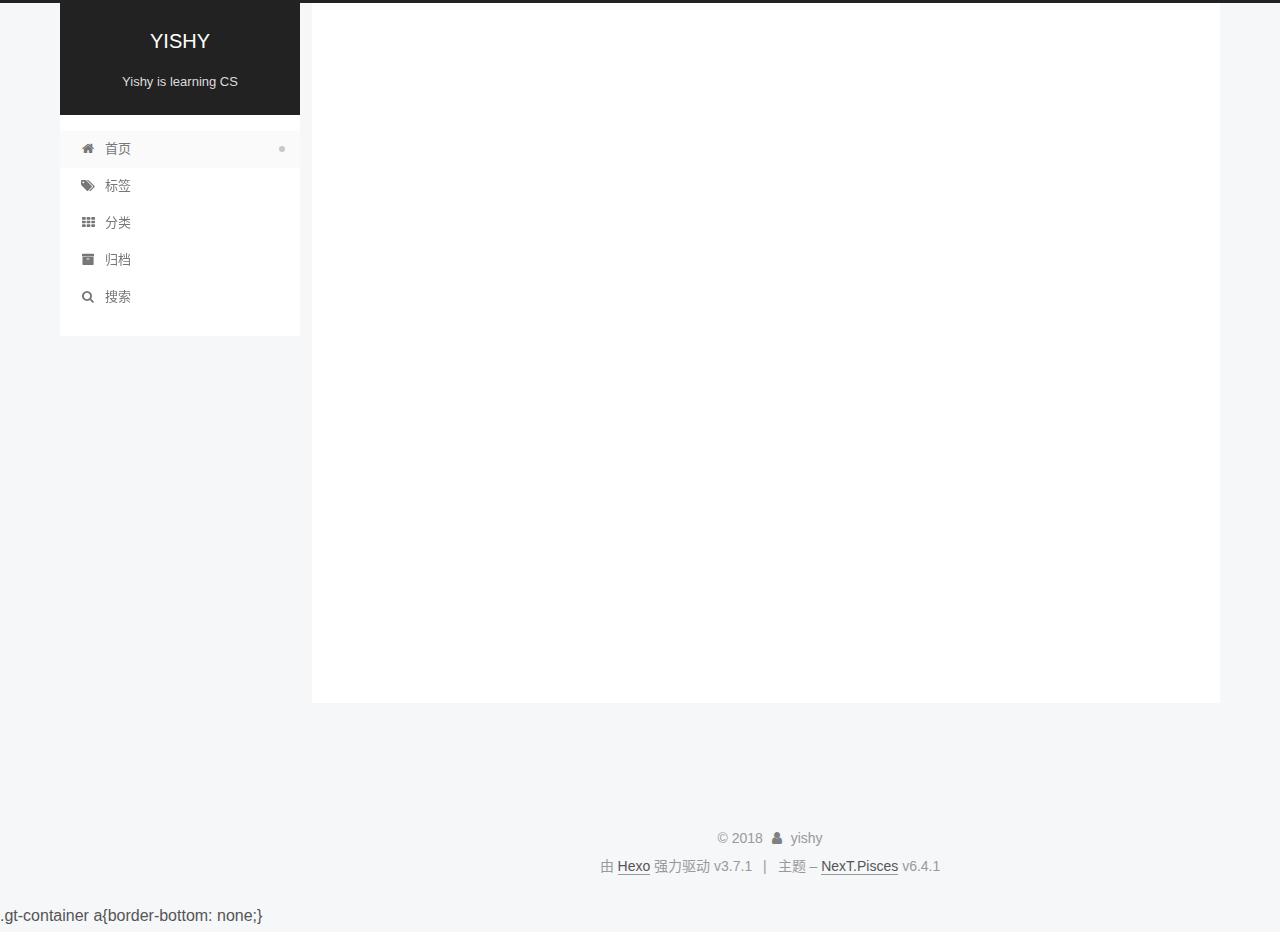
==== commit 1669ef77: "Site updated: 2018-09-07 22:03:20" ====
--- a/index.html
+++ b/index.html
@@ -396,17 +396,6 @@
           
 
           
-          
-             <span id="/2018/09/06/hello-world/" class="leancloud_visitors" data-flag-title="Hello World">
-               <span class="post-meta-divider">|</span>
-               <span class="post-meta-item-icon">
-                 <i class="fa fa-eye"></i>
-               </span>
-               
-                 <span class="post-meta-item-text">阅读次数：</span>
-               
-                 <span class="leancloud-visitors-count"></span>
-             </span>
           
 
           
@@ -1054,75 +1043,6 @@
   
 
   
-  <script>
-    
-    function showTime(Counter) {
-      var entries = [];
-      var $visitors = $(".leancloud_visitors");
-
-      $visitors.each(function () {
-        entries.push( $(this).attr("id").trim() );
-      });
-
-      Counter('get', '/classes/Counter', { where: JSON.stringify({ url: { "$in": entries } }) })
-        .done(function ({ results }) {
-          var COUNT_CONTAINER_REF = '.leancloud-visitors-count';
-
-          if (results.length === 0) {
-            $visitors.find(COUNT_CONTAINER_REF).text(0);
-            return;
-          }
-
-          for (var i = 0; i < results.length; i++) {
-            var item = results[i];
-            var url = item.url;
-            var time = item.time;
-            var element = document.getElementById(url);
-
-            $(element).find(COUNT_CONTAINER_REF).text(time);
-          }
-          for(var i = 0; i < entries.length; i++) {
-            var url = entries[i];
-            var element = document.getElementById(url);
-            var countSpan = $(element).find(COUNT_CONTAINER_REF);
-            if( countSpan.text() == '') {
-              countSpan.text(0);
-            }
-          }
-        })
-        .fail(function ({ responseJSON }) {
-          console.log("LeanCloud Counter Error: " + responseJSON.code + " " + responseJSON.error);
-        });
-    }
-    
-
-    $(function() {
-      $.get('https://app-router.leancloud.cn/2/route?appId=' + "")
-        .done(function ({ api_server }) {
-          var Counter = function (method, url, data) {
-            return $.ajax({
-              method: method,
-              url: `https://${api_server}/1.1${url}`,
-              headers: {
-                'X-LC-Id': "",
-                'X-LC-Key': "",
-                'Content-Type': 'application/json',
-              },
-              data: data,
-            });
-          };
-          
-          if ($('.post-title-link').length >= 1) {
-            showTime(Counter);
-          }
-          
-        })
-    });
-  </script>
-
-
-
-  
 
   
 
--- a/css/main.css
+++ b/css/main.css
@@ -1849,7 +1849,7 @@
   width: 4px;
   height: 4px;
   border-radius: 50%;
-  background: #38ff3d;
+  background: #4b2d63;
 }
 .links-of-blogroll {
   font-size: 13px;
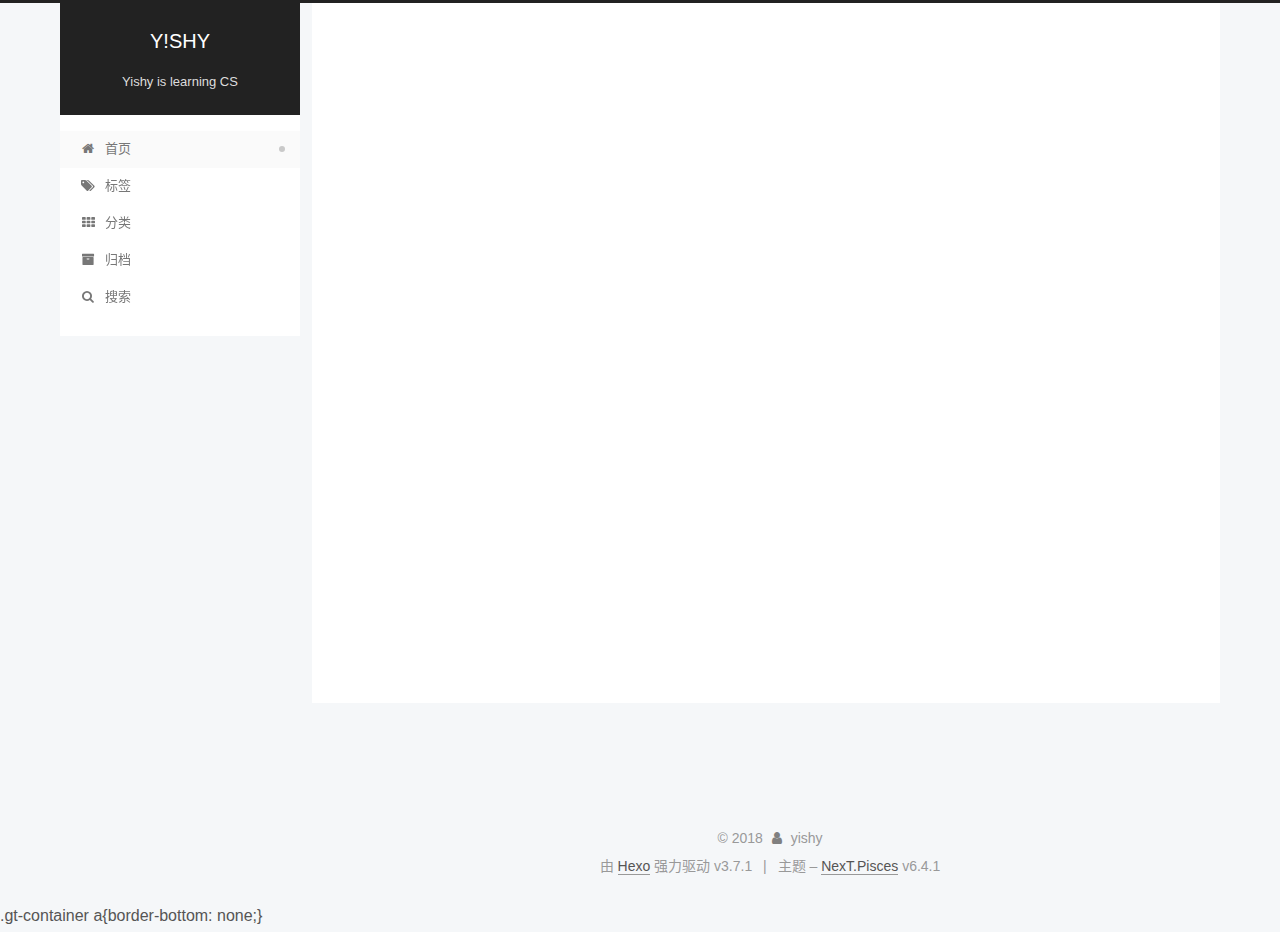
==== commit d84a3d6a: "Site updated: 2018-09-07 22:05:07" ====
--- a/index.html
+++ b/index.html
@@ -107,16 +107,16 @@
 
 
   <meta property="og:type" content="website">
-<meta property="og:title" content="YISHY">
+<meta property="og:title" content="Y!SHY">
 <meta property="og:url" content="https://yishy.github.io/index.html">
-<meta property="og:site_name" content="YISHY">
+<meta property="og:site_name" content="Y!SHY">
 <meta property="og:locale" content="zh-CN">
 <meta name="twitter:card" content="summary">
-<meta name="twitter:title" content="YISHY">
-
-
-
-  <link rel="alternate" href="/atom.xml" title="YISHY" type="application/atom+xml" />
+<meta name="twitter:title" content="Y!SHY">
+
+
+
+  <link rel="alternate" href="/atom.xml" title="Y!SHY" type="application/atom+xml" />
 
 
 
@@ -131,7 +131,7 @@
   };
 </script>
 
-  <title>YISHY</title>
+  <title>Y!SHY</title>
   
 
 
@@ -199,7 +199,7 @@
     <div class="custom-logo-site-title">
       <a href="/" class="brand" rel="start">
         <span class="logo-line-before"><i></i></span>
-        <span class="site-title">YISHY</span>
+        <span class="site-title">Y!SHY</span>
         <span class="logo-line-after"><i></i></span>
       </a>
     </div>
@@ -346,7 +346,7 @@
     </span>
 
     <span hidden itemprop="publisher" itemscope itemtype="http://schema.org/Organization">
-      <meta itemprop="name" content="YISHY">
+      <meta itemprop="name" content="Y!SHY">
     </span>
 
     
--- a/css/main.css
+++ b/css/main.css
@@ -1849,7 +1849,7 @@
   width: 4px;
   height: 4px;
   border-radius: 50%;
-  background: #4b2d63;
+  background: #e5f4ff;
 }
 .links-of-blogroll {
   font-size: 13px;
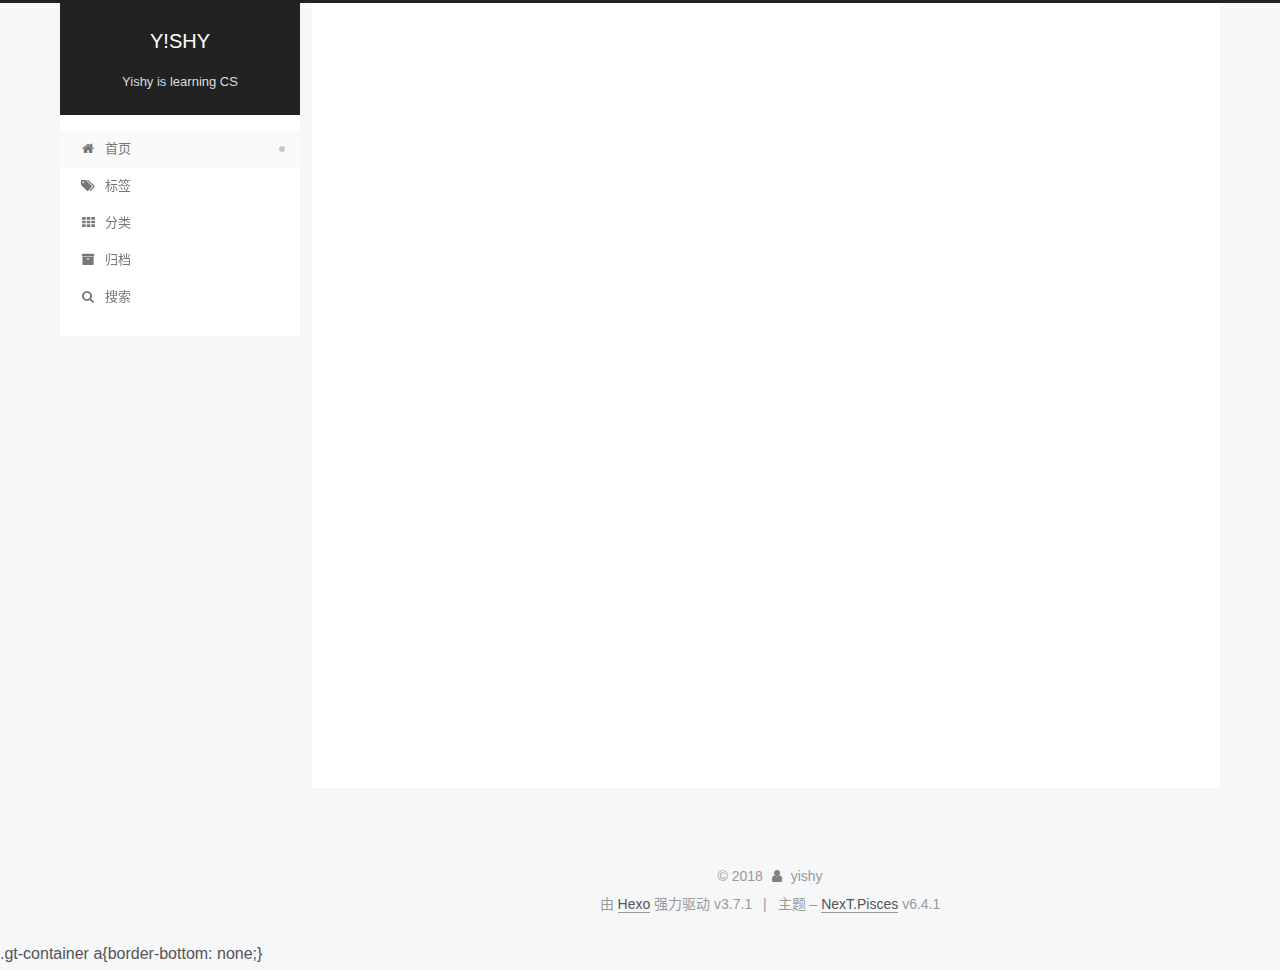
==== commit a6995a46: "Site updated: 2018-09-21 18:35:22" ====
--- a/index.html
+++ b/index.html
@@ -337,6 +337,168 @@
   
   
   <div class="post-block">
+    <link itemprop="mainEntityOfPage" href="https://yishy.github.io/2018/09/21/leetcode总结第一期/">
+
+    <span hidden itemprop="author" itemscope itemtype="http://schema.org/Person">
+      <meta itemprop="name" content="yishy">
+      <meta itemprop="description" content="">
+      <meta itemprop="image" content="/images/avatar.gif">
+    </span>
+
+    <span hidden itemprop="publisher" itemscope itemtype="http://schema.org/Organization">
+      <meta itemprop="name" content="Y!SHY">
+    </span>
+
+    
+      <header class="post-header">
+
+        
+        
+          <h1 class="post-title" itemprop="name headline">
+                
+                <a class="post-title-link" href="/2018/09/21/leetcode总结第一期/" itemprop="url">
+                  leetcode总结第一期
+                </a>
+              
+            
+          </h1>
+        
+
+        <div class="post-meta">
+          <span class="post-time">
+
+            
+            
+            
+
+            
+              <span class="post-meta-item-icon">
+                <i class="fa fa-calendar-o"></i>
+              </span>
+              
+                <span class="post-meta-item-text">发表于</span>
+              
+
+              
+                
+              
+
+              <time title="创建时间：2018-09-21 17:03:09 / 修改时间：18:33:45" itemprop="dateCreated datePublished" datetime="2018-09-21T17:03:09+08:00">2018-09-21</time>
+            
+
+            
+              
+
+              
+            
+          </span>
+
+          
+            <span class="post-category" >
+            
+              <span class="post-meta-divider">|</span>
+            
+              <span class="post-meta-item-icon">
+                <i class="fa fa-folder-o"></i>
+              </span>
+              
+                <span class="post-meta-item-text">分类于</span>
+              
+              
+                <span itemprop="about" itemscope itemtype="http://schema.org/Thing"><a href="/categories/leetcode/" itemprop="url" rel="index"><span itemprop="name">leetcode</span></a></span>
+
+                
+                
+              
+            </span>
+          
+
+          
+            
+          
+
+          
+          
+
+          
+
+          
+
+          
+
+        </div>
+      </header>
+    
+
+    
+    
+    
+    <div class="post-body" itemprop="articleBody">
+
+      
+      
+
+      
+        
+          <p>这是初级算法部分刷完数组和字符串之后的总结:
+          <!--noindex-->
+          <div class="post-button text-center">
+            <a class="btn" href="/2018/09/21/leetcode总结第一期/#more" rel="contents">
+              阅读全文 &raquo;
+            </a>
+          </div>
+          <!--/noindex-->
+        
+      
+    </div>
+
+    
+
+    
+    
+    
+
+    
+
+    
+
+    
+
+    <footer class="post-footer">
+      
+
+      
+
+      
+
+      
+      
+        <div class="post-eof"></div>
+      
+    </footer>
+  </div>
+  
+  
+  
+  </article>
+
+
+    
+      
+
+  
+
+  
+  
+  
+
+  
+
+  <article class="post post-type-normal" itemscope itemtype="http://schema.org/Article">
+  
+  
+  
+  <div class="post-block">
     <link itemprop="mainEntityOfPage" href="https://yishy.github.io/2018/09/06/hello-world/">
 
     <span hidden itemprop="author" itemscope itemtype="http://schema.org/Person">
@@ -507,14 +669,46 @@
                 
                   <a href="/archives/">
                 
-                    <span class="site-state-item-count">1</span>
+                    <span class="site-state-item-count">2</span>
                     <span class="site-state-item-name">日志</span>
                   </a>
                 </div>
               
 
               
-
+                
+                
+                <div class="site-state-item site-state-categories">
+                  <a href="/categories/index.html">
+                    
+                    
+                      
+                    
+                      
+                    
+                    <span class="site-state-item-count">1</span>
+                    <span class="site-state-item-name">分类</span>
+                  </a>
+                </div>
+              
+
+              
+                
+                
+                <div class="site-state-item site-state-tags">
+                  <a href="/tags/index.html">
+                    
+                    
+                      
+                    
+                      
+                    
+                      
+                    
+                    <span class="site-state-item-count">2</span>
+                    <span class="site-state-item-name">标签</span>
+                  </a>
+                </div>
               
             </nav>
           
--- a/css/main.css
+++ b/css/main.css
@@ -1849,7 +1849,7 @@
   width: 4px;
   height: 4px;
   border-radius: 50%;
-  background: #e5f4ff;
+  background: #4e2199;
 }
 .links-of-blogroll {
   font-size: 13px;
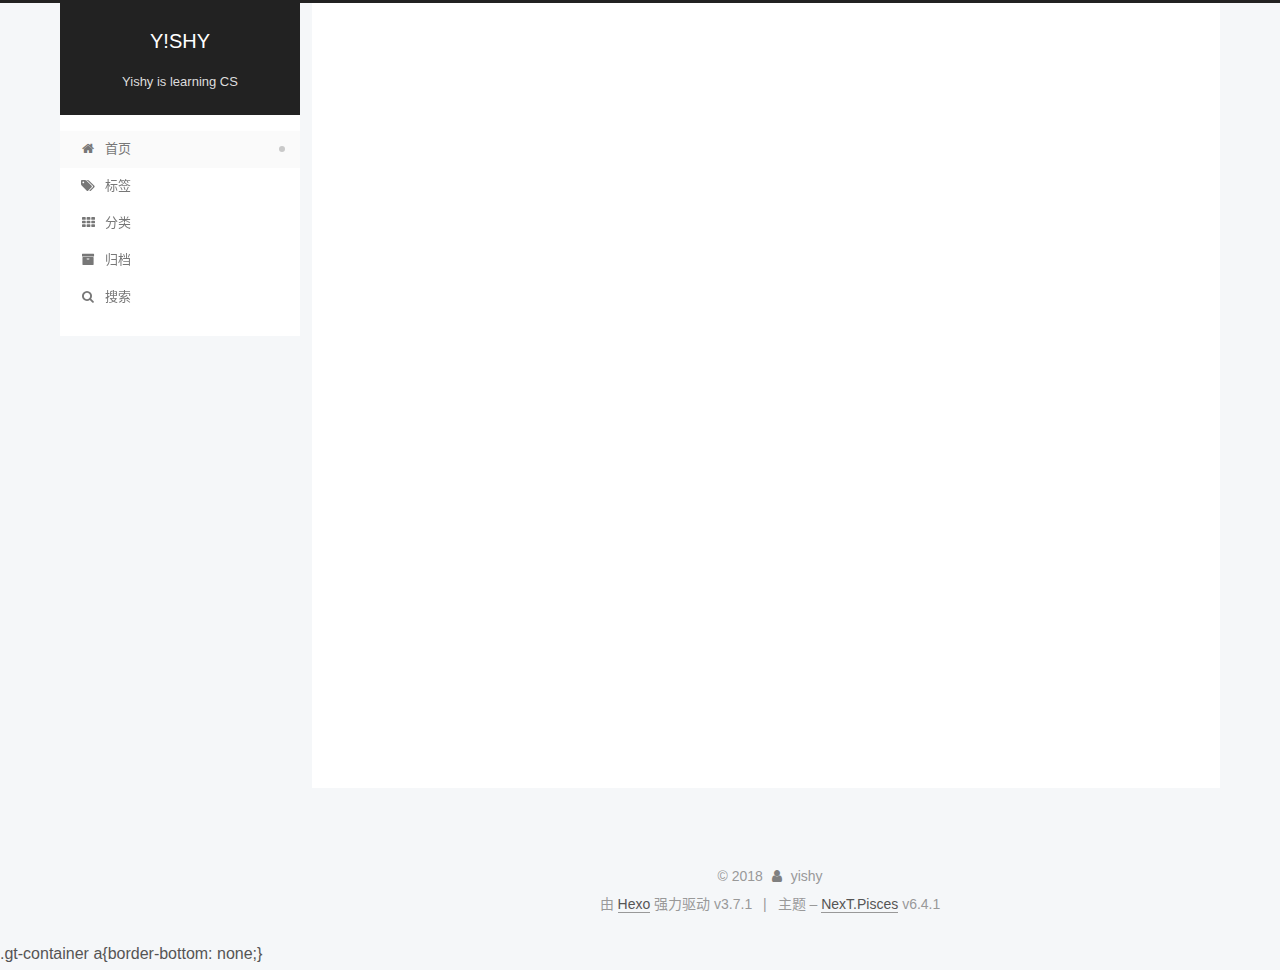
==== commit e3059e4b: "Site updated: 2018-09-21 18:37:44" ====
--- a/index.html
+++ b/index.html
@@ -383,7 +383,7 @@
                 
               
 
-              <time title="创建时间：2018-09-21 17:03:09 / 修改时间：18:33:45" itemprop="dateCreated datePublished" datetime="2018-09-21T17:03:09+08:00">2018-09-21</time>
+              <time title="创建时间：2018-09-21 17:03:09 / 修改时间：18:34:33" itemprop="dateCreated datePublished" datetime="2018-09-21T17:03:09+08:00">2018-09-21</time>
             
 
             
@@ -684,8 +684,6 @@
                     
                       
                     
-                      
-                    
                     <span class="site-state-item-count">1</span>
                     <span class="site-state-item-name">分类</span>
                   </a>
@@ -698,8 +696,6 @@
                 <div class="site-state-item site-state-tags">
                   <a href="/tags/index.html">
                     
-                    
-                      
                     
                       
                     
--- a/css/main.css
+++ b/css/main.css
@@ -1849,7 +1849,7 @@
   width: 4px;
   height: 4px;
   border-radius: 50%;
-  background: #4e2199;
+  background: #ff78b6;
 }
 .links-of-blogroll {
   font-size: 13px;
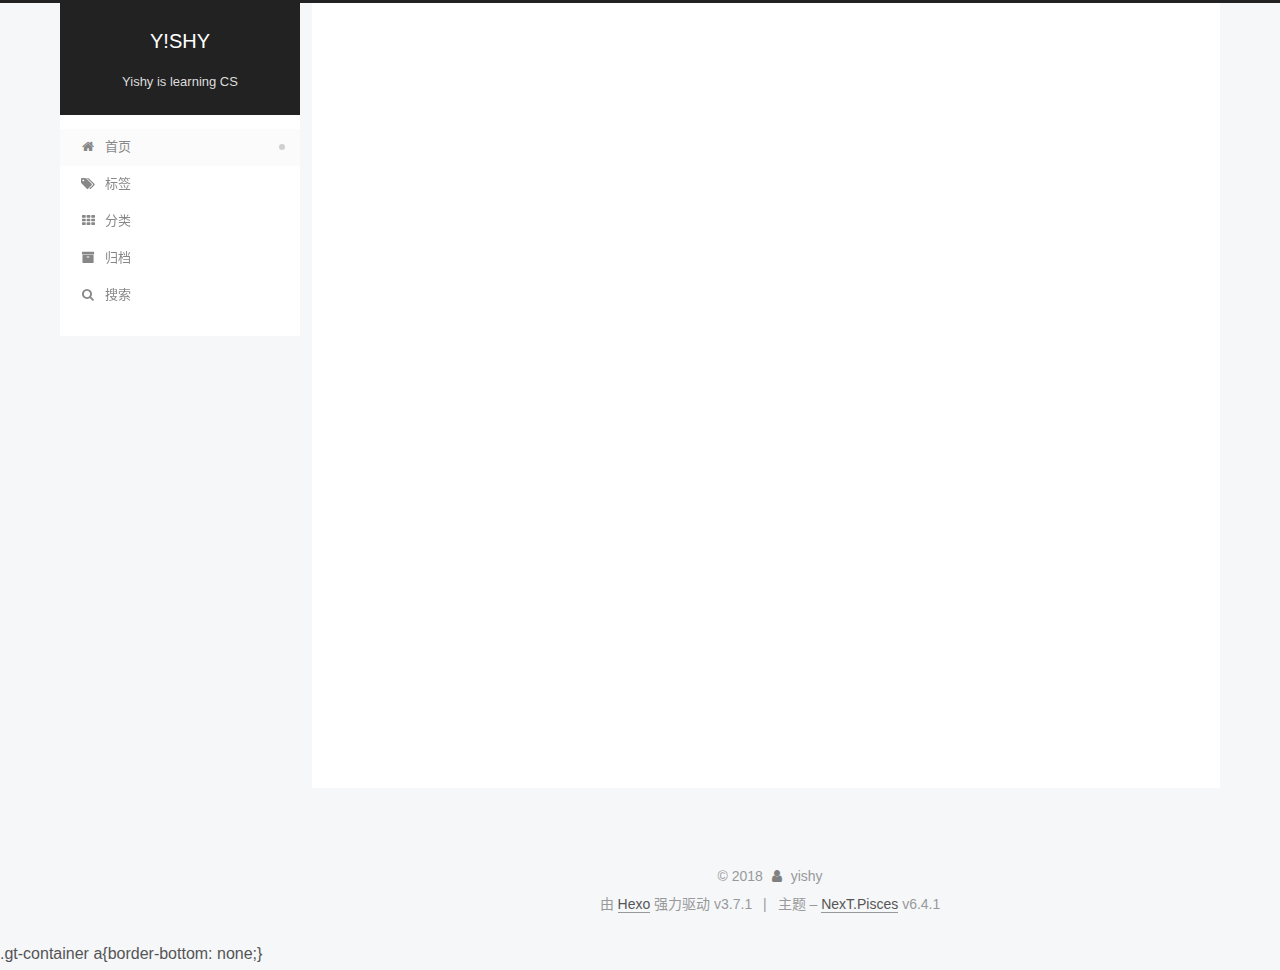
==== commit e263b216: "Site updated: 2018-09-21 19:13:39" ====
--- a/index.html
+++ b/index.html
@@ -357,7 +357,7 @@
           <h1 class="post-title" itemprop="name headline">
                 
                 <a class="post-title-link" href="/2018/09/21/leetcode总结第一期/" itemprop="url">
-                  leetcode总结第一期
+                  leetcode总结 一
                 </a>
               
             
@@ -383,7 +383,7 @@
                 
               
 
-              <time title="创建时间：2018-09-21 17:03:09 / 修改时间：18:34:33" itemprop="dateCreated datePublished" datetime="2018-09-21T17:03:09+08:00">2018-09-21</time>
+              <time title="创建时间：2018-09-21 17:03:09 / 修改时间：19:12:34" itemprop="dateCreated datePublished" datetime="2018-09-21T17:03:09+08:00">2018-09-21</time>
             
 
             
--- a/css/main.css
+++ b/css/main.css
@@ -1849,7 +1849,7 @@
   width: 4px;
   height: 4px;
   border-radius: 50%;
-  background: #ff78b6;
+  background: #5dd075;
 }
 .links-of-blogroll {
   font-size: 13px;
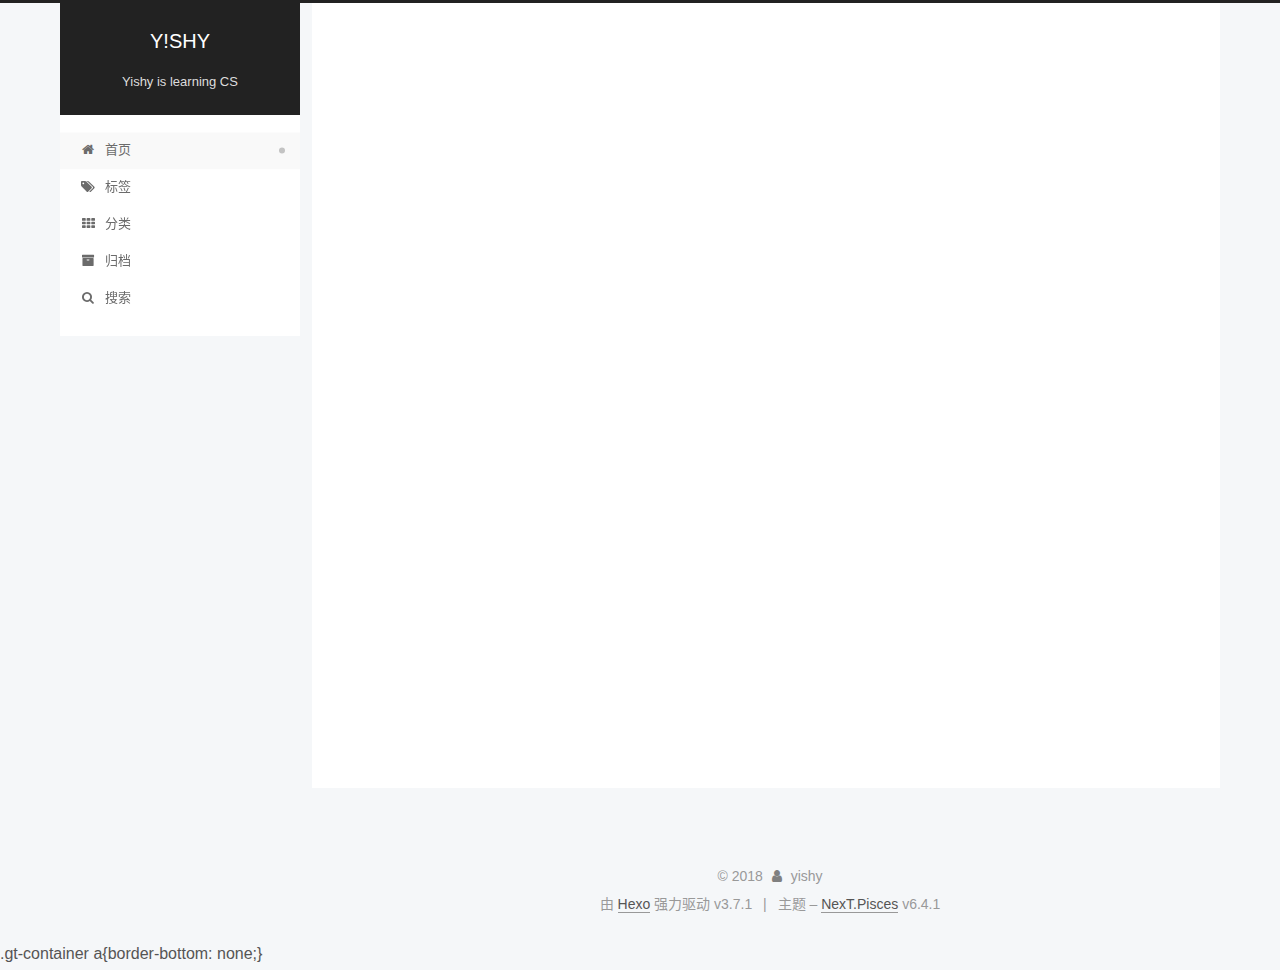
==== commit c78ee2e4: "Site updated: 2018-09-21 19:16:33" ====
--- a/index.html
+++ b/index.html
@@ -337,7 +337,7 @@
   
   
   <div class="post-block">
-    <link itemprop="mainEntityOfPage" href="https://yishy.github.io/2018/09/21/leetcode总结第一期/">
+    <link itemprop="mainEntityOfPage" href="https://yishy.github.io/2018/09/21/LC总结 一/">
 
     <span hidden itemprop="author" itemscope itemtype="http://schema.org/Person">
       <meta itemprop="name" content="yishy">
@@ -356,8 +356,8 @@
         
           <h1 class="post-title" itemprop="name headline">
                 
-                <a class="post-title-link" href="/2018/09/21/leetcode总结第一期/" itemprop="url">
-                  leetcode总结 一
+                <a class="post-title-link" href="/2018/09/21/LC总结 一/" itemprop="url">
+                  LC总结 一
                 </a>
               
             
@@ -383,7 +383,7 @@
                 
               
 
-              <time title="创建时间：2018-09-21 17:03:09 / 修改时间：19:12:34" itemprop="dateCreated datePublished" datetime="2018-09-21T17:03:09+08:00">2018-09-21</time>
+              <time title="创建时间：2018-09-21 17:03:09 / 修改时间：19:15:48" itemprop="dateCreated datePublished" datetime="2018-09-21T17:03:09+08:00">2018-09-21</time>
             
 
             
@@ -443,7 +443,7 @@
           <p>这是初级算法部分刷完数组和字符串之后的总结:
           <!--noindex-->
           <div class="post-button text-center">
-            <a class="btn" href="/2018/09/21/leetcode总结第一期/#more" rel="contents">
+            <a class="btn" href="/2018/09/21/LC总结 一/#more" rel="contents">
               阅读全文 &raquo;
             </a>
           </div>
--- a/css/main.css
+++ b/css/main.css
@@ -1849,7 +1849,7 @@
   width: 4px;
   height: 4px;
   border-radius: 50%;
-  background: #5dd075;
+  background: #30a136;
 }
 .links-of-blogroll {
   font-size: 13px;
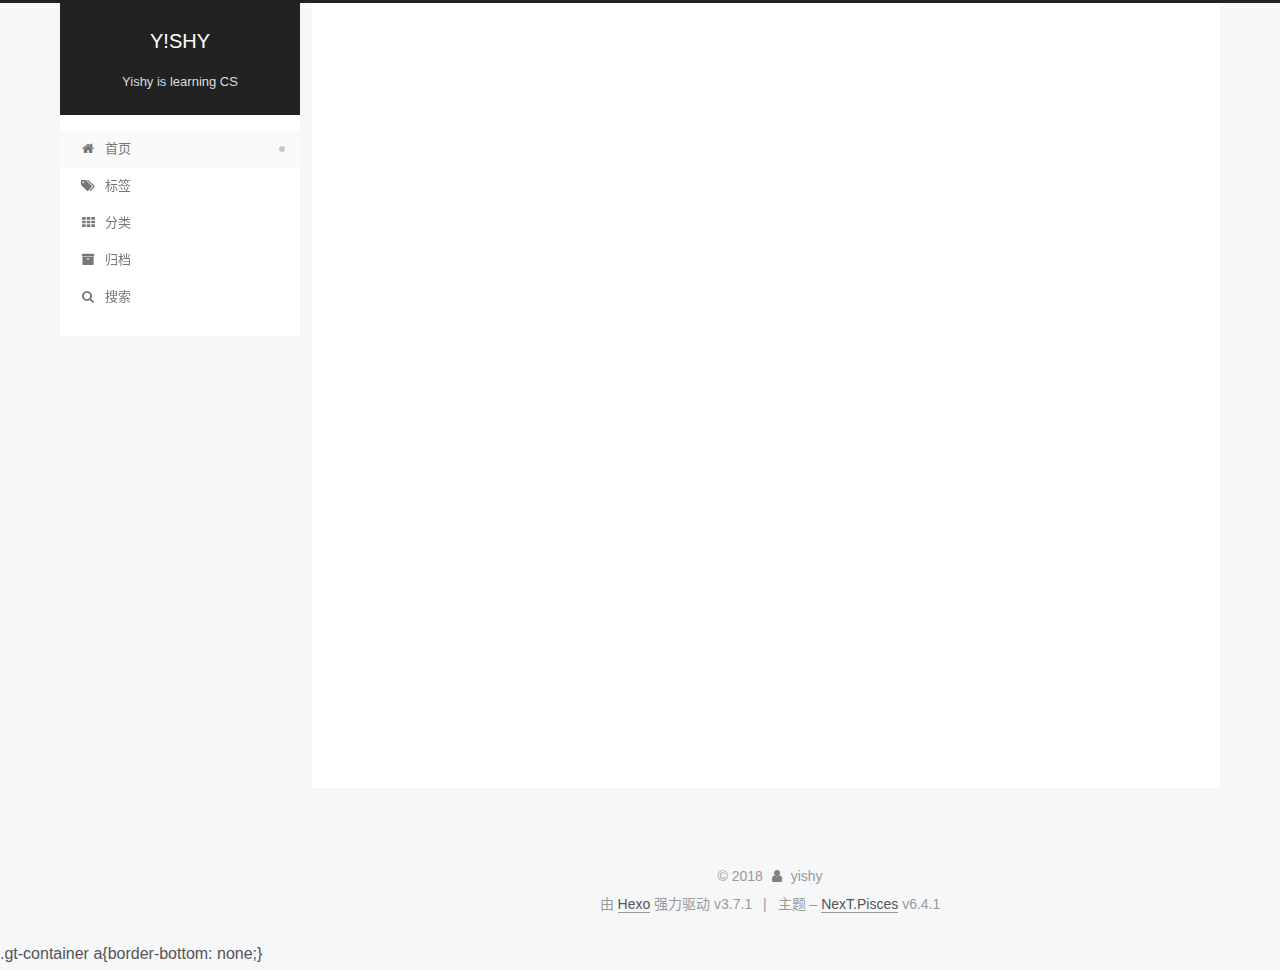
==== commit 60ad4e5d: "Site updated: 2018-09-21 19:45:01" ====
--- a/index.html
+++ b/index.html
@@ -337,7 +337,7 @@
   
   
   <div class="post-block">
-    <link itemprop="mainEntityOfPage" href="https://yishy.github.io/2018/09/21/LC总结 一/">
+    <link itemprop="mainEntityOfPage" href="https://yishy.github.io/2018/09/21/leetcode总结一/">
 
     <span hidden itemprop="author" itemscope itemtype="http://schema.org/Person">
       <meta itemprop="name" content="yishy">
@@ -356,8 +356,8 @@
         
           <h1 class="post-title" itemprop="name headline">
                 
-                <a class="post-title-link" href="/2018/09/21/LC总结 一/" itemprop="url">
-                  LC总结 一
+                <a class="post-title-link" href="/2018/09/21/leetcode总结一/" itemprop="url">
+                  leetcode总结一
                 </a>
               
             
@@ -383,7 +383,7 @@
                 
               
 
-              <time title="创建时间：2018-09-21 17:03:09 / 修改时间：19:15:48" itemprop="dateCreated datePublished" datetime="2018-09-21T17:03:09+08:00">2018-09-21</time>
+              <time title="创建时间：2018-09-21 17:03:09 / 修改时间：19:43:39" itemprop="dateCreated datePublished" datetime="2018-09-21T17:03:09+08:00">2018-09-21</time>
             
 
             
@@ -443,7 +443,7 @@
           <p>这是初级算法部分刷完数组和字符串之后的总结:
           <!--noindex-->
           <div class="post-button text-center">
-            <a class="btn" href="/2018/09/21/LC总结 一/#more" rel="contents">
+            <a class="btn" href="/2018/09/21/leetcode总结一/#more" rel="contents">
               阅读全文 &raquo;
             </a>
           </div>
--- a/css/main.css
+++ b/css/main.css
@@ -1849,7 +1849,7 @@
   width: 4px;
   height: 4px;
   border-radius: 50%;
-  background: #30a136;
+  background: #42257d;
 }
 .links-of-blogroll {
   font-size: 13px;
